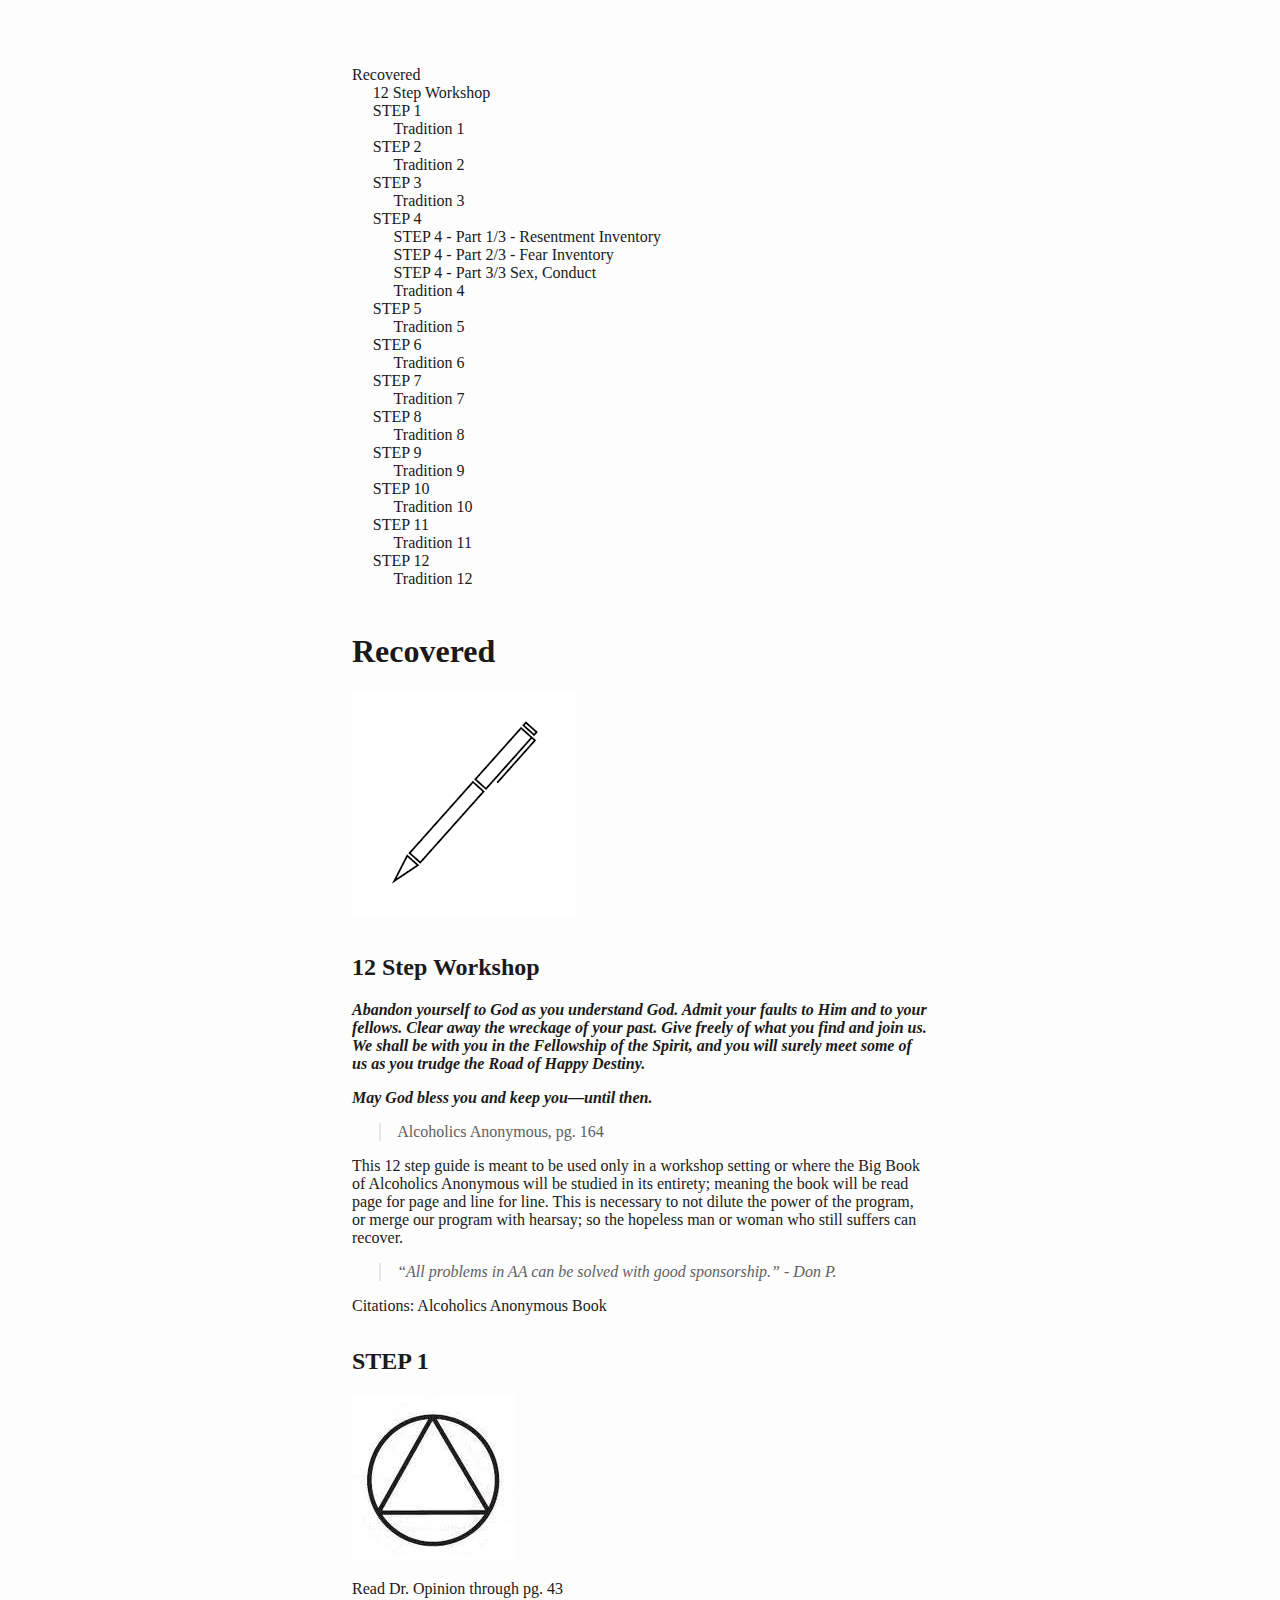
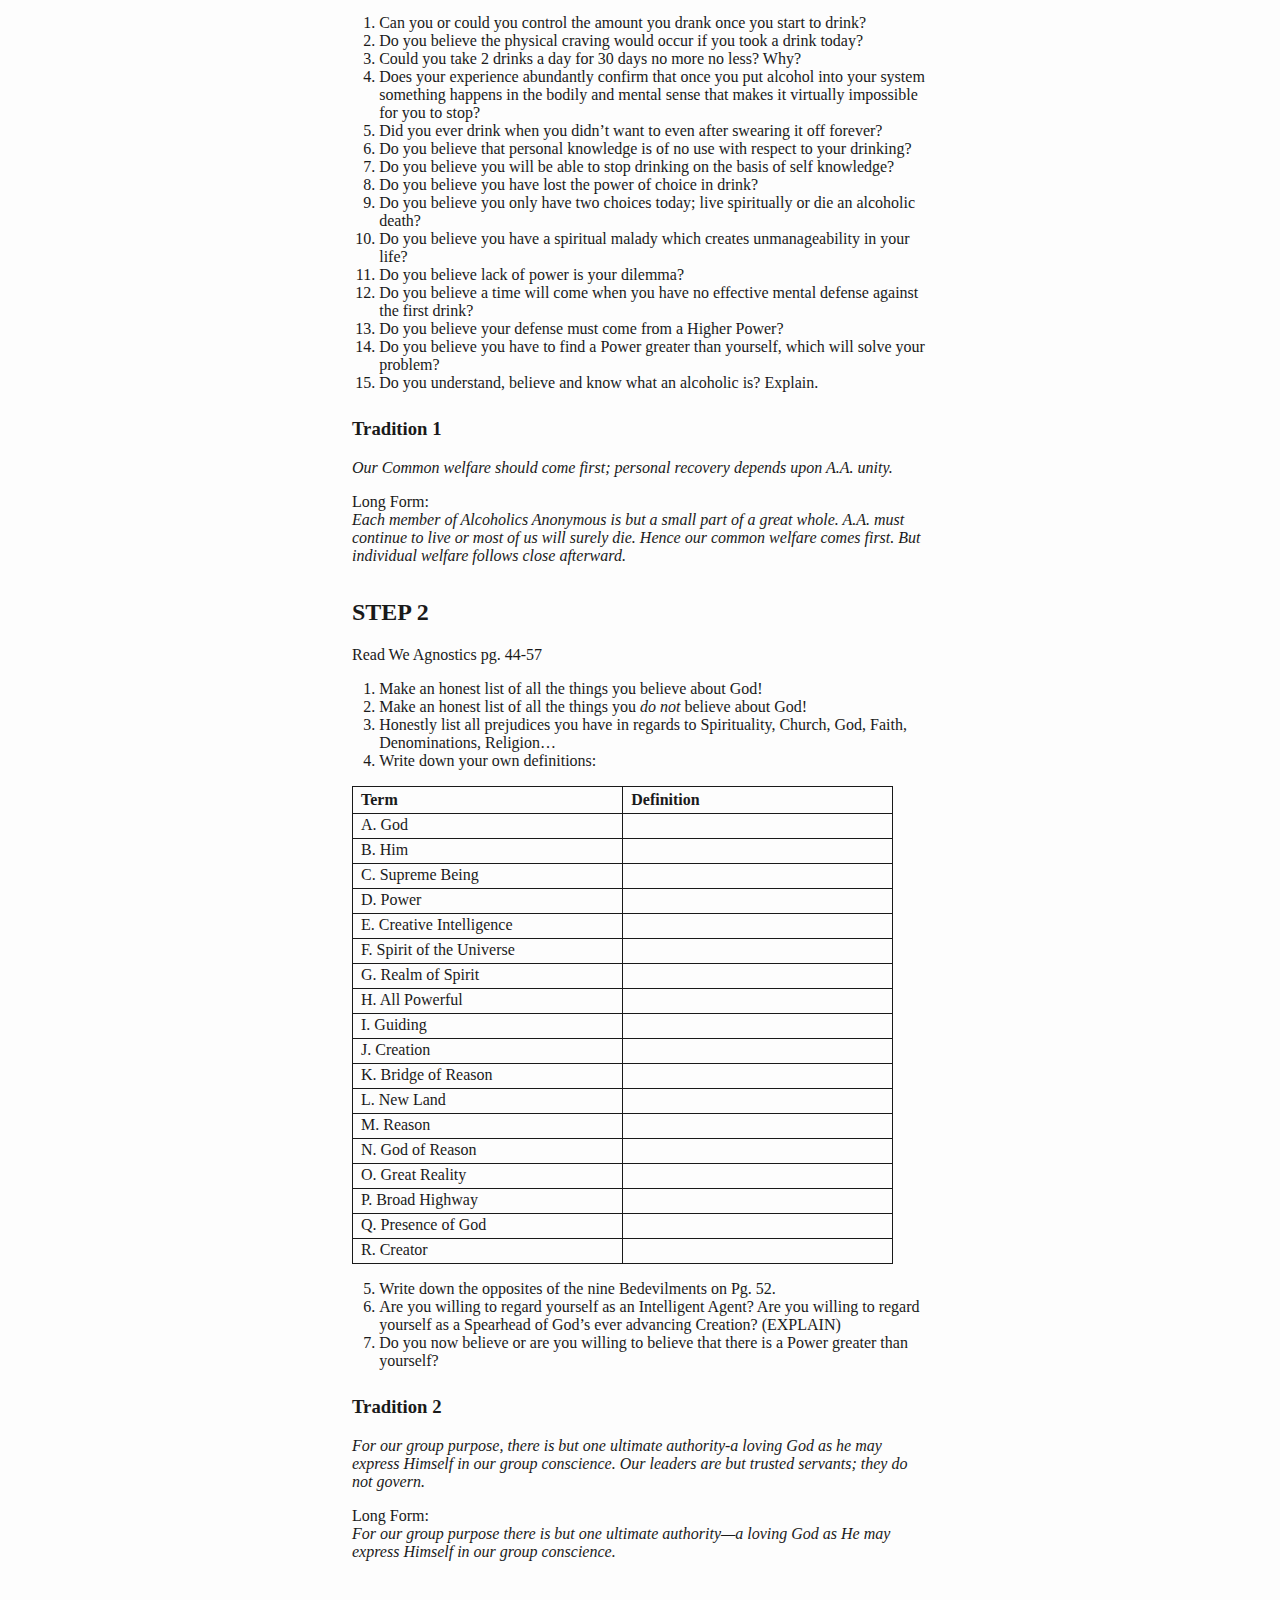
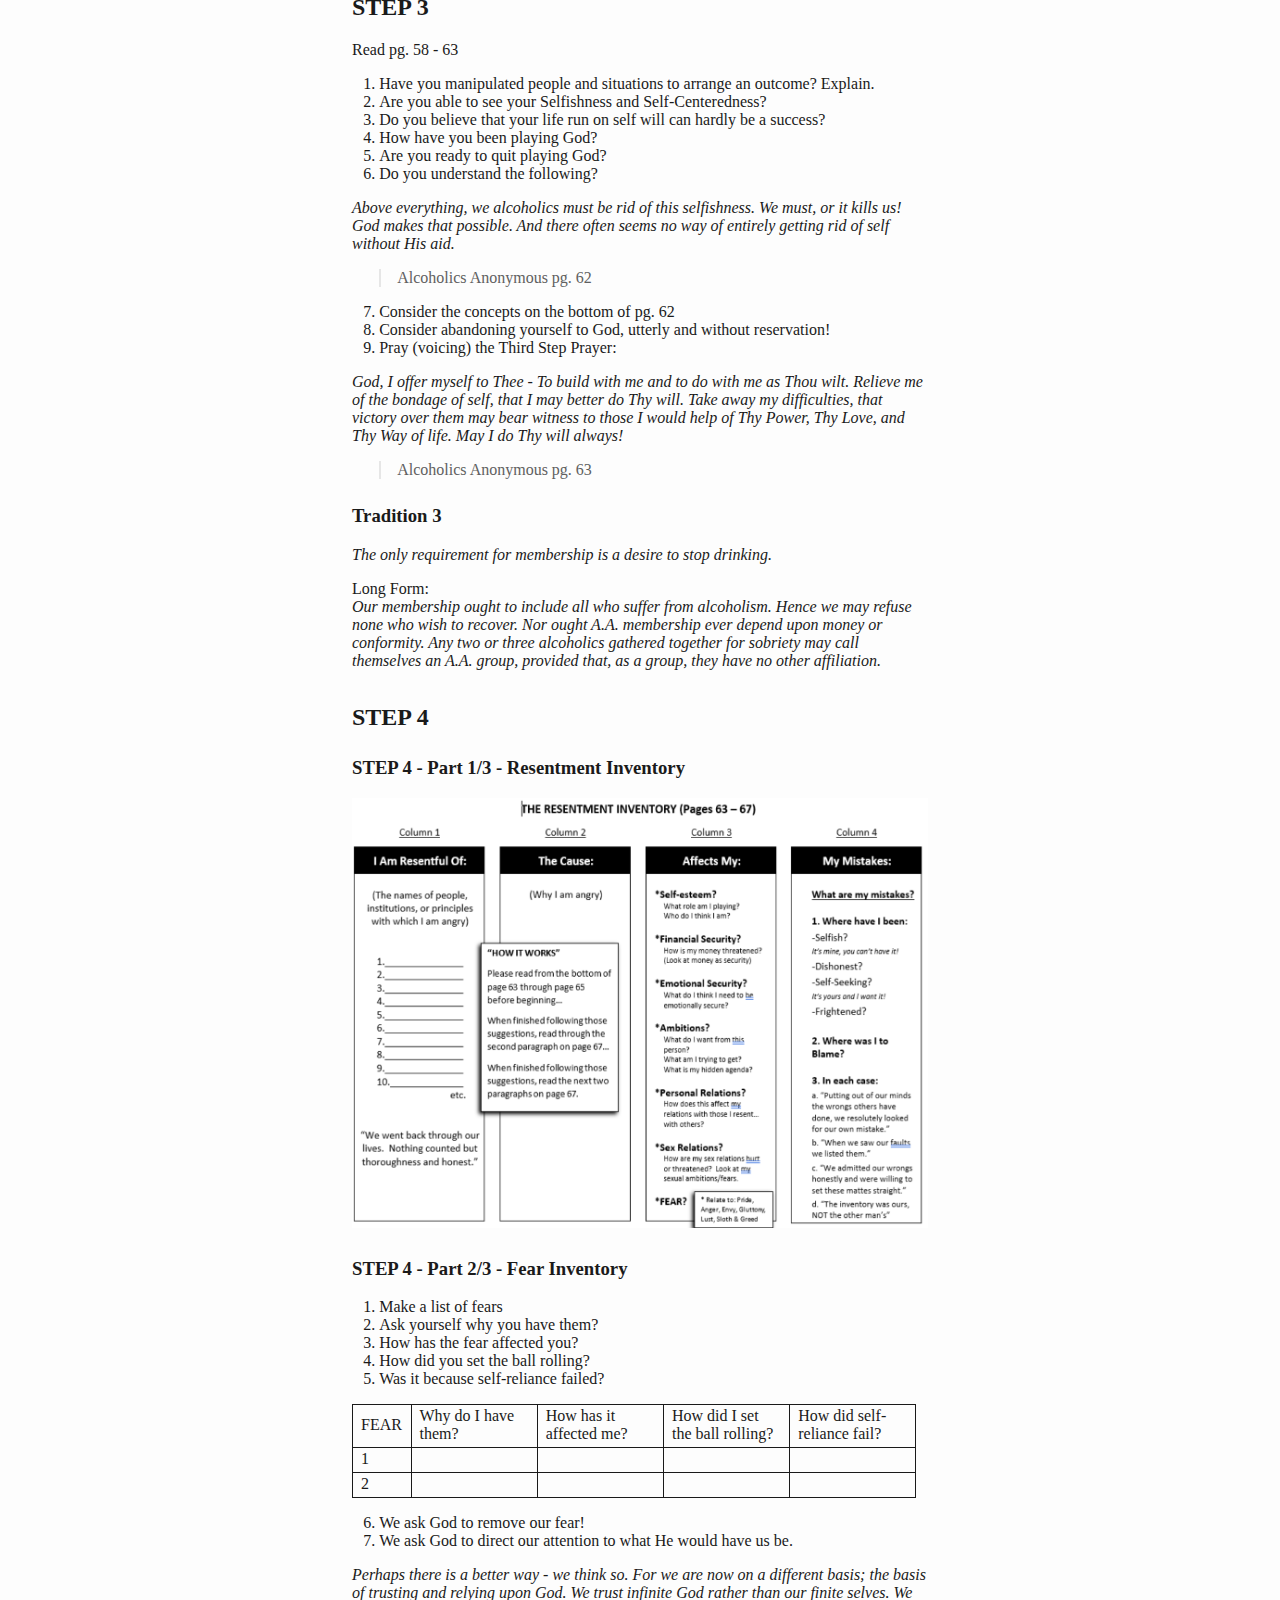
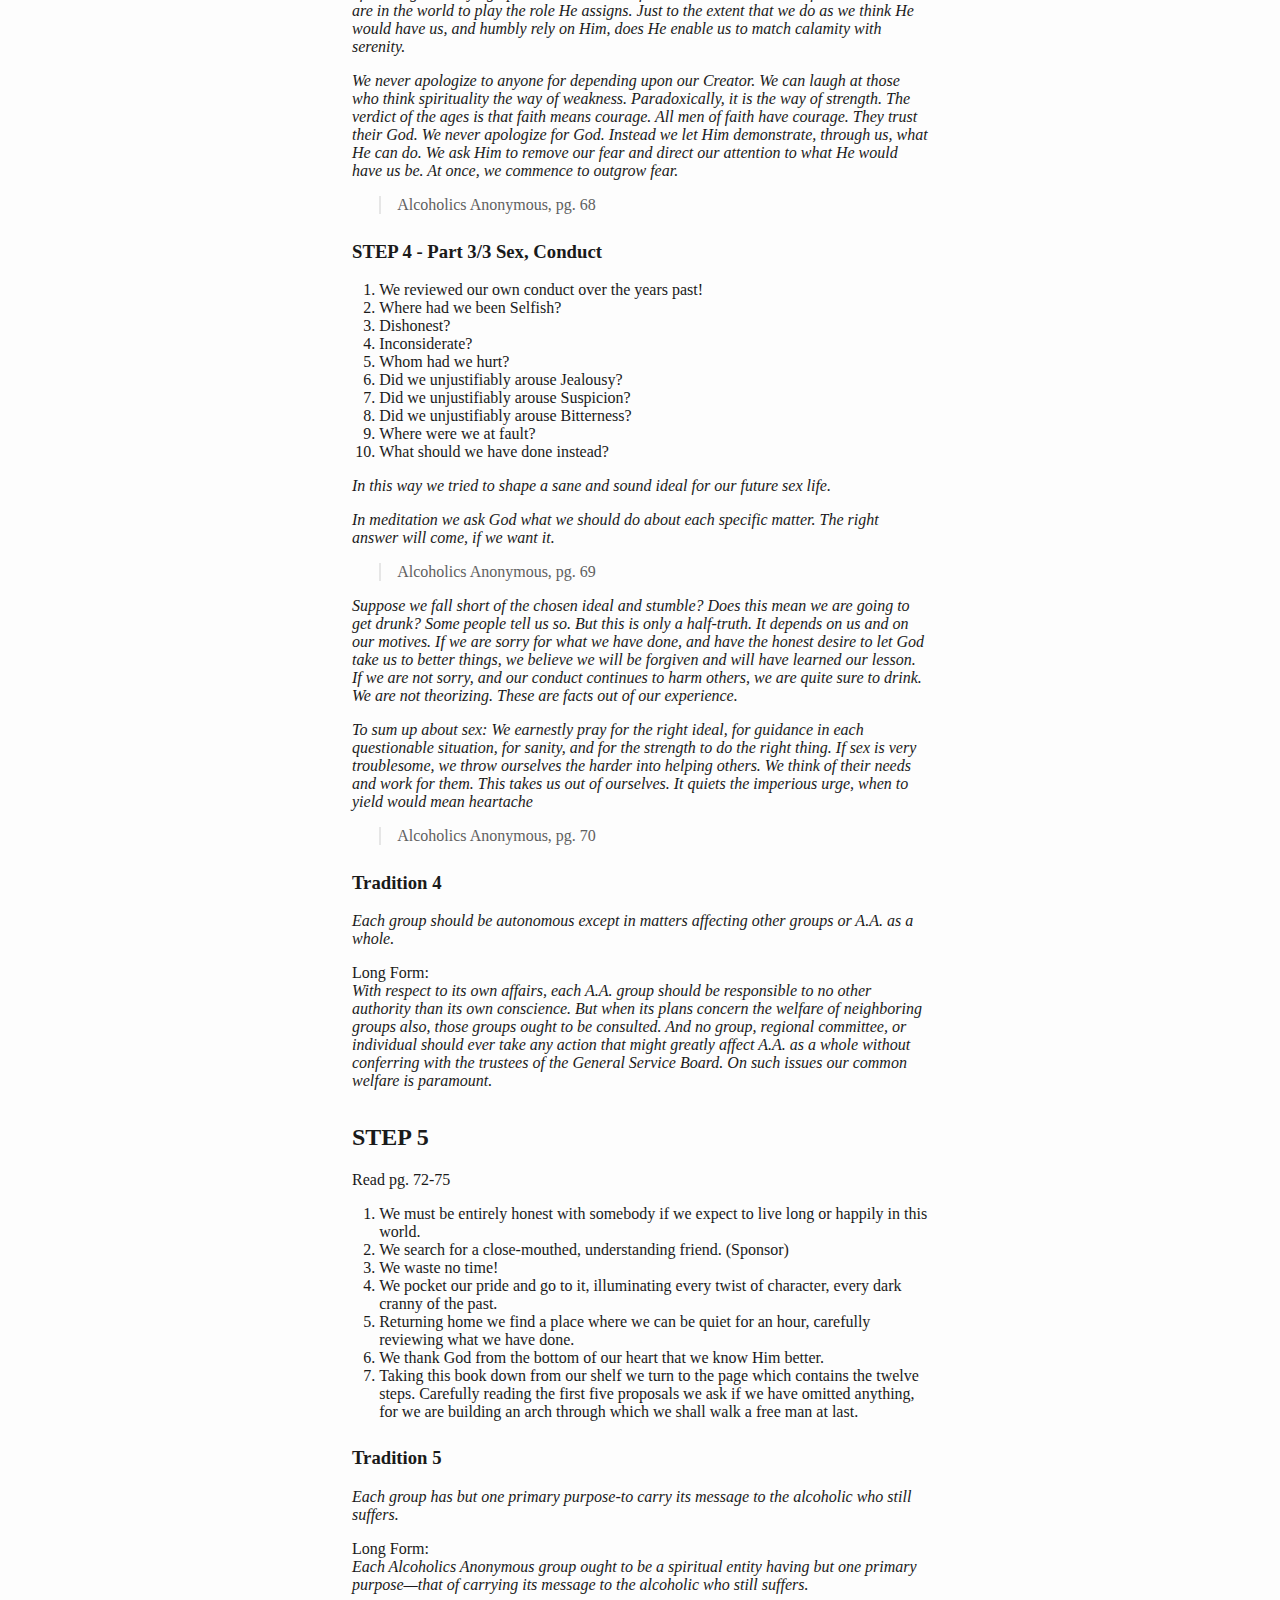
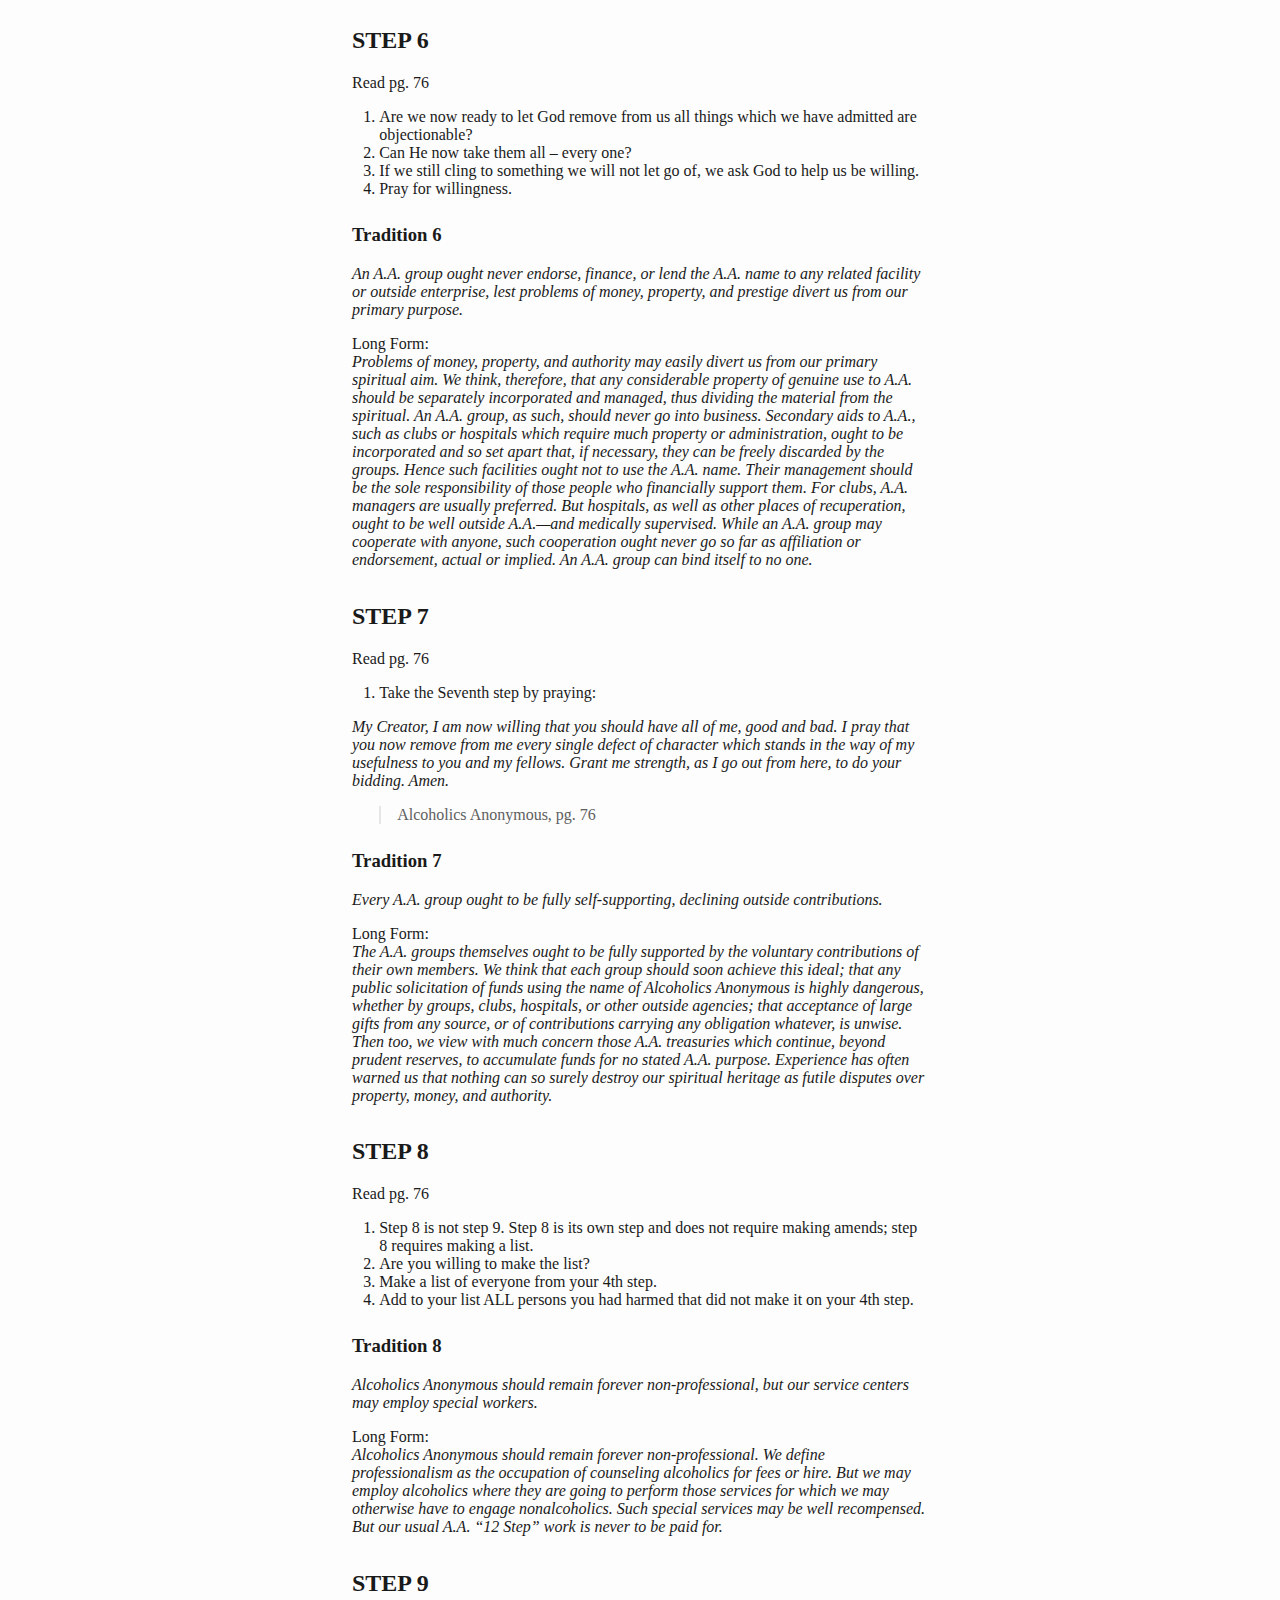
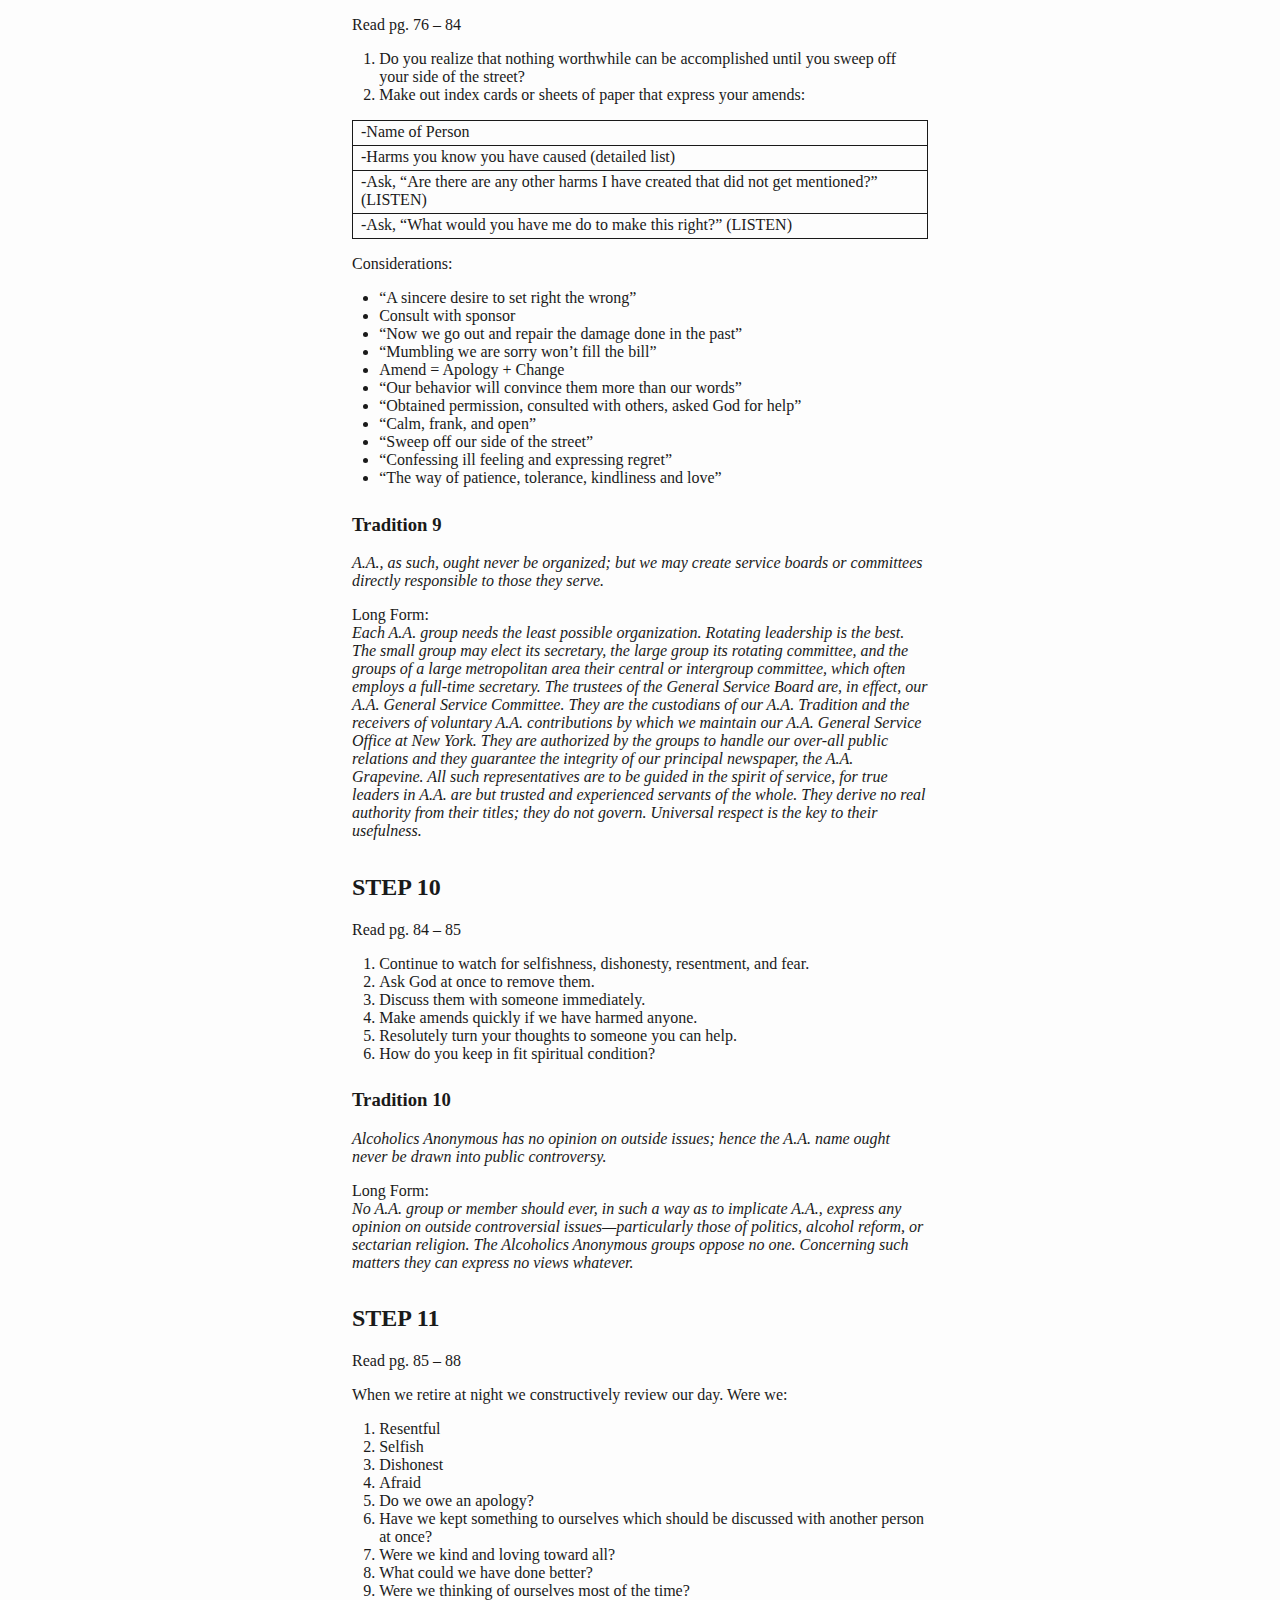
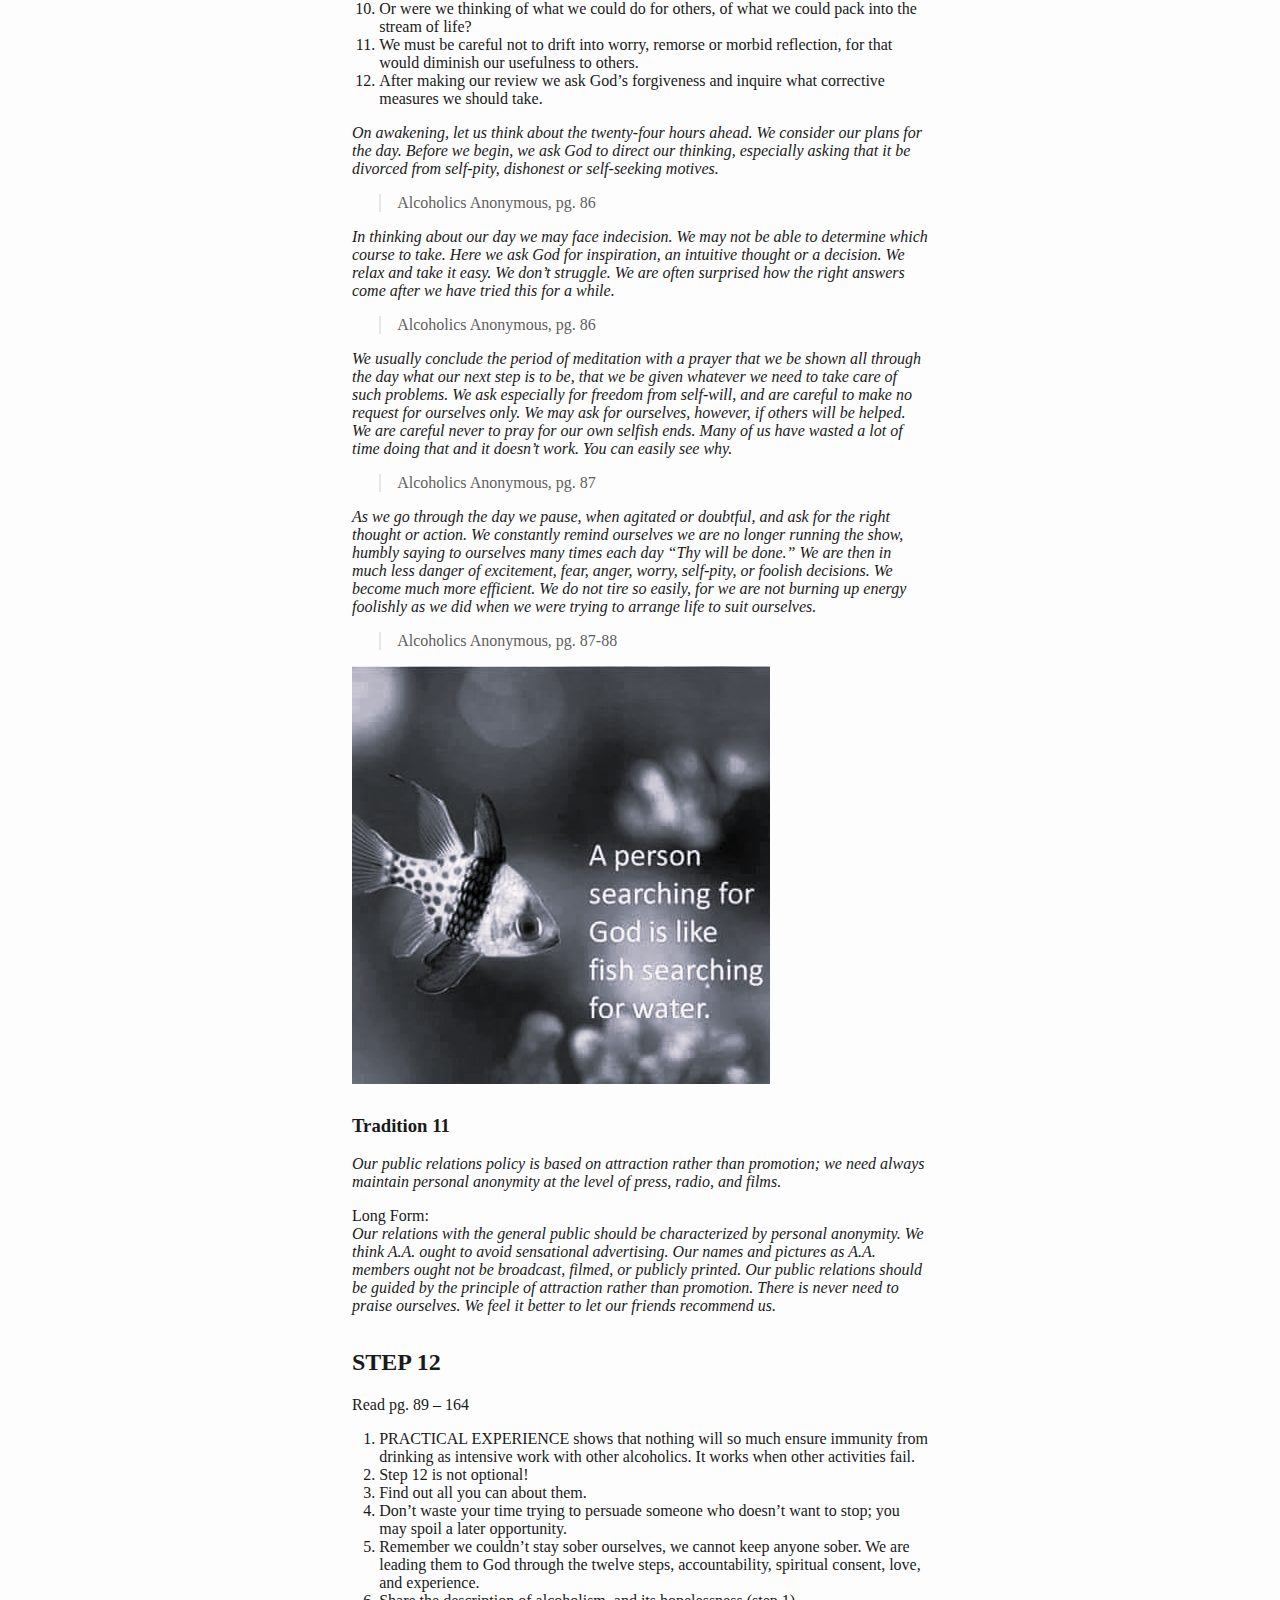
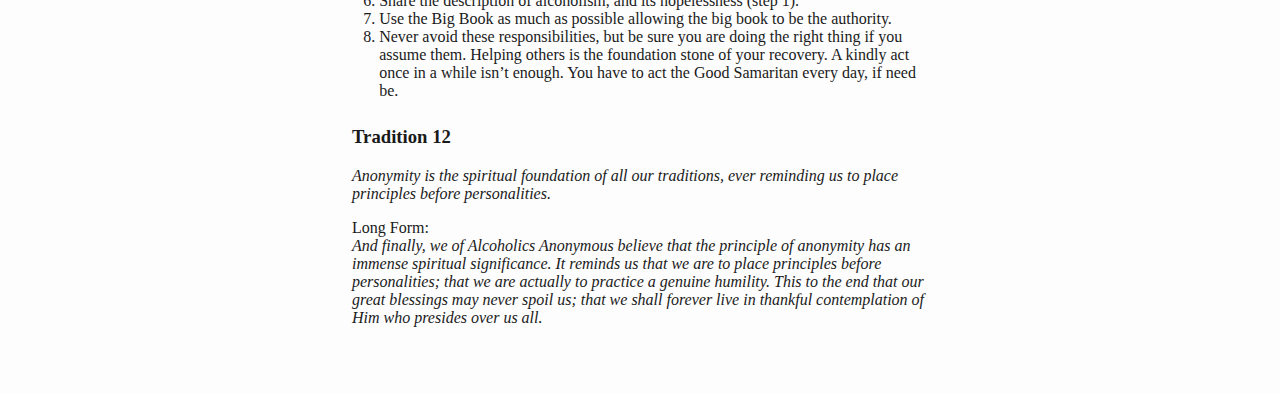
==== workshop/index.html @ 6a4a2067 "File name change." ====
<!DOCTYPE html>
<html xmlns="http://www.w3.org/1999/xhtml" lang="" xml:lang="">
<head>
  <meta charset="utf-8" />
  <meta name="generator" content="pandoc" />
  <meta name="viewport" content="width=device-width, initial-scale=1.0, user-scalable=yes" />
  <title>Recovered</title>
  <style>
    code{white-space: pre-wrap;}
    span.smallcaps{font-variant: small-caps;}
    div.columns{display: flex; gap: min(4vw, 1.5em);}
    div.column{flex: auto; overflow-x: auto;}
    div.hanging-indent{margin-left: 1.5em; text-indent: -1.5em;}
    /* The extra [class] is a hack that increases specificity enough to
       override a similar rule in reveal.js */
    ul.task-list[class]{list-style: none;}
    ul.task-list li input[type="checkbox"] {
      font-size: inherit;
      width: 0.8em;
      margin: 0 0.8em 0.2em -1.6em;
      vertical-align: middle;
    }
    .display.math{display: block; text-align: center; margin: 0.5rem auto;}
  </style>
  <link rel="stylesheet" href=".\pandoc.css" />
</head>
<body>
<nav id="TOC" role="doc-toc">
<ul>
<li><a href="#recovered" id="toc-recovered">Recovered</a>
<ul>
<li><a href="#step-workshop" id="toc-step-workshop">12 Step
Workshop</a></li>
<li><a href="#step-1" id="toc-step-1">STEP 1</a>
<ul>
<li><a href="#tradition-1" id="toc-tradition-1">Tradition 1</a></li>
</ul></li>
<li><a href="#step-2" id="toc-step-2">STEP 2</a>
<ul>
<li><a href="#tradition-2" id="toc-tradition-2">Tradition 2</a></li>
</ul></li>
<li><a href="#step-3" id="toc-step-3">STEP 3</a>
<ul>
<li><a href="#tradition-3" id="toc-tradition-3">Tradition 3</a></li>
</ul></li>
<li><a href="#step-4" id="toc-step-4">STEP 4</a>
<ul>
<li><a href="#step-4---part-13---resentment-inventory"
id="toc-step-4---part-13---resentment-inventory">STEP 4 - Part 1/3 -
Resentment Inventory</a></li>
<li><a href="#step-4---part-23---fear-inventory"
id="toc-step-4---part-23---fear-inventory">STEP 4 - Part 2/3 - Fear
Inventory</a></li>
<li><a href="#step-4---part-33-sex-conduct"
id="toc-step-4---part-33-sex-conduct">STEP 4 - Part 3/3 Sex,
Conduct</a></li>
<li><a href="#tradition-4" id="toc-tradition-4">Tradition 4</a></li>
</ul></li>
<li><a href="#step-5" id="toc-step-5">STEP 5</a>
<ul>
<li><a href="#tradition-5" id="toc-tradition-5">Tradition 5</a></li>
</ul></li>
<li><a href="#step-6" id="toc-step-6">STEP 6</a>
<ul>
<li><a href="#tradition-6" id="toc-tradition-6">Tradition 6</a></li>
</ul></li>
<li><a href="#step-7" id="toc-step-7">STEP 7</a>
<ul>
<li><a href="#tradition-7" id="toc-tradition-7">Tradition 7</a></li>
</ul></li>
<li><a href="#step-8" id="toc-step-8">STEP 8</a>
<ul>
<li><a href="#tradition-8" id="toc-tradition-8">Tradition 8</a></li>
</ul></li>
<li><a href="#step-9" id="toc-step-9">STEP 9</a>
<ul>
<li><a href="#tradition-9" id="toc-tradition-9">Tradition 9</a></li>
</ul></li>
<li><a href="#step-10" id="toc-step-10">STEP 10</a>
<ul>
<li><a href="#tradition-10" id="toc-tradition-10">Tradition 10</a></li>
</ul></li>
<li><a href="#step-11" id="toc-step-11">STEP 11</a>
<ul>
<li><a href="#tradition-11" id="toc-tradition-11">Tradition 11</a></li>
</ul></li>
<li><a href="#step-12" id="toc-step-12">STEP 12</a>
<ul>
<li><a href="#tradition-12" id="toc-tradition-12">Tradition 12</a></li>
</ul></li>
</ul></li>
</ul>
</nav>
<h1 id="recovered">Recovered</h1>
<p><img src="images/pen.png" /></p>
<h2 id="step-workshop">12 Step Workshop</h2>
<p><strong><em>Abandon yourself to God as you understand God. Admit your
faults to Him and to your fellows. Clear away the wreckage of your past.
Give freely of what you find and join us. We shall be with you in the
Fellowship of the Spirit, and you will surely meet some of us as you
trudge the Road of Happy Destiny.</em></strong></p>
<p><strong><em>May God bless you and keep you—until
then.</em></strong></p>
<blockquote>
<p>Alcoholics Anonymous, pg. 164</p>
</blockquote>
<p>This 12 step guide is meant to be used only in a workshop setting or
where the Big Book of Alcoholics Anonymous will be studied in its
entirety; meaning the book will be read page for page and line for line.
This is necessary to not dilute the power of the program, or merge our
program with hearsay; so the hopeless man or woman who still suffers can
recover.</p>
<blockquote>
<p><em>“All problems in AA can be solved with good sponsorship.” - Don
P.</em></p>
</blockquote>
<p>Citations: Alcoholics Anonymous Book</p>
<h2 id="step-1">STEP 1</h2>
<p><img src="images/circle-triangle.png" /></p>
<p>Read Dr. Opinion through pg. 43</p>
<ol type="1">
<li>Can you or could you control the amount you drank once you start to
drink?</li>
<li>Do you believe the physical craving would occur if you took a drink
today?</li>
<li>Could you take 2 drinks a day for 30 days no more no less? Why?</li>
<li>Does your experience abundantly confirm that once you put alcohol
into your system something happens in the bodily and mental sense that
makes it virtually impossible for you to stop?</li>
<li>Did you ever drink when you didn’t want to even after swearing it
off forever?</li>
<li>Do you believe that personal knowledge is of no use with respect to
your drinking?</li>
<li>Do you believe you will be able to stop drinking on the basis of
self knowledge?</li>
<li>Do you believe you have lost the power of choice in drink?</li>
<li>Do you believe you only have two choices today; live spiritually or
die an alcoholic death?</li>
<li>Do you believe you have a spiritual malady which creates
unmanageability in your life?</li>
<li>Do you believe lack of power is your dilemma?</li>
<li>Do you believe a time will come when you have no effective mental
defense against the first drink?</li>
<li>Do you believe your defense must come from a Higher Power?</li>
<li>Do you believe you have to find a Power greater than yourself, which
will solve your problem?</li>
<li>Do you understand, believe and know what an alcoholic is?
Explain.</li>
</ol>
<h3 id="tradition-1">Tradition 1</h3>
<p><em>Our Common welfare should come first; personal recovery depends
upon A.A. unity.</em></p>
<p>Long Form:<br />
<em>Each member of Alcoholics Anonymous is but a small part of a great
whole. A.A. must continue to live or most of us will surely die. Hence
our common welfare comes first. But individual welfare follows close
afterward.</em></p>
<h2 id="step-2">STEP 2</h2>
<p>Read We Agnostics pg. 44-57</p>
<ol type="1">
<li>Make an honest list of all the things you believe about God!</li>
<li>Make an honest list of all the things you <em>do not</em> believe
about God!</li>
<li>Honestly list all prejudices you have in regards to Spirituality,
Church, God, Faith, Denominations, Religion…</li>
<li>Write down your own definitions:</li>
</ol>
<table style="width:94%;">
<colgroup>
<col style="width: 47%" />
<col style="width: 47%" />
</colgroup>
<thead>
<tr>
<th style="text-align: left;">Term</th>
<th style="text-align: left;">Definition</th>
</tr>
</thead>
<tbody>
<tr>
<td style="text-align: left;">A. God</td>
<td style="text-align: left;"></td>
</tr>
<tr>
<td style="text-align: left;">B. Him</td>
<td style="text-align: left;"></td>
</tr>
<tr>
<td style="text-align: left;">C. Supreme Being</td>
<td style="text-align: left;"></td>
</tr>
<tr>
<td style="text-align: left;">D. Power</td>
<td style="text-align: left;"></td>
</tr>
<tr>
<td style="text-align: left;">E. Creative Intelligence</td>
<td style="text-align: left;"></td>
</tr>
<tr>
<td style="text-align: left;">F. Spirit of the Universe</td>
<td style="text-align: left;"></td>
</tr>
<tr>
<td style="text-align: left;">G. Realm of Spirit</td>
<td style="text-align: left;"></td>
</tr>
<tr>
<td style="text-align: left;">H. All Powerful</td>
<td style="text-align: left;"></td>
</tr>
<tr>
<td style="text-align: left;">I. Guiding</td>
<td style="text-align: left;"></td>
</tr>
<tr>
<td style="text-align: left;">J. Creation</td>
<td style="text-align: left;"></td>
</tr>
<tr>
<td style="text-align: left;">K. Bridge of Reason</td>
<td style="text-align: left;"></td>
</tr>
<tr>
<td style="text-align: left;">L. New Land</td>
<td style="text-align: left;"></td>
</tr>
<tr>
<td style="text-align: left;">M. Reason</td>
<td style="text-align: left;"></td>
</tr>
<tr>
<td style="text-align: left;">N. God of Reason</td>
<td style="text-align: left;"></td>
</tr>
<tr>
<td style="text-align: left;">O. Great Reality</td>
<td style="text-align: left;"></td>
</tr>
<tr>
<td style="text-align: left;">P. Broad Highway</td>
<td style="text-align: left;"></td>
</tr>
<tr>
<td style="text-align: left;">Q. Presence of God</td>
<td style="text-align: left;"></td>
</tr>
<tr>
<td style="text-align: left;">R. Creator</td>
<td style="text-align: left;"></td>
</tr>
</tbody>
</table>
<ol start="5" type="1">
<li>Write down the opposites of the nine Bedevilments on Pg. 52.</li>
<li>Are you willing to regard yourself as an Intelligent Agent? Are you
willing to regard yourself as a Spearhead of God’s ever advancing
Creation? (EXPLAIN)</li>
<li>Do you now believe or are you willing to believe that there is a
Power greater than yourself?</li>
</ol>
<h3 id="tradition-2">Tradition 2</h3>
<p><em>For our group purpose, there is but one ultimate authority-a
loving God as he may express Himself in our group conscience. Our
leaders are but trusted servants; they do not govern.</em></p>
<p>Long Form:<br />
<em>For our group purpose there is but one ultimate authority—a loving
God as He may express Himself in our group conscience.</em></p>
<h2 id="step-3">STEP 3</h2>
<p>Read pg. 58 - 63</p>
<ol type="1">
<li>Have you manipulated people and situations to arrange an outcome?
Explain.</li>
<li>Are you able to see your Selfishness and Self-Centeredness?</li>
<li>Do you believe that your life run on self will can hardly be a
success?</li>
<li>How have you been playing God?</li>
<li>Are you ready to quit playing God?</li>
<li>Do you understand the following?</li>
</ol>
<p><em>Above everything, we alcoholics must be rid of this selfishness.
We must, or it kills us! God makes that possible. And there often seems
no way of entirely getting rid of self without His aid.</em></p>
<blockquote>
<p>Alcoholics Anonymous pg. 62</p>
</blockquote>
<ol start="7" type="1">
<li>Consider the concepts on the bottom of pg. 62</li>
<li>Consider abandoning yourself to God, utterly and without
reservation!</li>
<li>Pray (voicing) the Third Step Prayer:</li>
</ol>
<p><em>God, I offer myself to Thee - To build with me and to do with me
as Thou wilt. Relieve me of the bondage of self, that I may better do
Thy will. Take away my difficulties, that victory over them may bear
witness to those I would help of Thy Power, Thy Love, and Thy Way of
life. May I do Thy will always!</em></p>
<blockquote>
<p>Alcoholics Anonymous pg. 63</p>
</blockquote>
<h3 id="tradition-3">Tradition 3</h3>
<p><em>The only requirement for membership is a desire to stop
drinking.</em></p>
<p>Long Form:<br />
<em>Our membership ought to include all who suffer from alcoholism.
Hence we may refuse none who wish to recover. Nor ought A.A. membership
ever depend upon money or conformity. Any two or three alcoholics
gathered together for sobriety may call themselves an A.A. group,
provided that, as a group, they have no other affiliation.</em></p>
<h2 id="step-4">STEP 4</h2>
<h3 id="step-4---part-13---resentment-inventory">STEP 4 - Part 1/3 -
Resentment Inventory</h3>
<p><img src="images/4thStep-Resentment-Inventory.png" /></p>
<h3 id="step-4---part-23---fear-inventory">STEP 4 - Part 2/3 - Fear
Inventory</h3>
<ol type="1">
<li>Make a list of fears</li>
<li>Ask yourself why you have them?</li>
<li>How has the fear affected you?</li>
<li>How did you set the ball rolling?</li>
<li>Was it because self-reliance failed?</li>
</ol>
<table style="width:98%;">
<colgroup>
<col style="width: 6%" />
<col style="width: 22%" />
<col style="width: 22%" />
<col style="width: 22%" />
<col style="width: 22%" />
</colgroup>
<tbody>
<tr>
<td style="text-align: left;">FEAR</td>
<td style="text-align: left;">Why do I have them?</td>
<td style="text-align: left;">How has it affected me?</td>
<td style="text-align: left;">How did I set the ball rolling?</td>
<td style="text-align: left;">How did self-reliance fail?</td>
</tr>
<tr>
<td style="text-align: left;">1</td>
<td style="text-align: left;"></td>
<td style="text-align: left;"></td>
<td style="text-align: left;"></td>
<td style="text-align: left;"></td>
</tr>
<tr>
<td style="text-align: left;">2</td>
<td style="text-align: left;"></td>
<td style="text-align: left;"></td>
<td style="text-align: left;"></td>
<td style="text-align: left;"></td>
</tr>
</tbody>
</table>
<ol start="6" type="1">
<li>We ask God to remove our fear!</li>
<li>We ask God to direct our attention to what He would have us be.</li>
</ol>
<p><em>Perhaps there is a better way - we think so. For we are now on a
different basis; the basis of trusting and relying upon God. We trust
infinite God rather than our finite selves. We are in the world to play
the role He assigns. Just to the extent that we do as we think He would
have us, and humbly rely on Him, does He enable us to match calamity
with serenity.</em></p>
<p><em>We never apologize to anyone for depending upon our Creator. We
can laugh at those who think spirituality the way of weakness.
Paradoxically, it is the way of strength. The verdict of the ages is
that faith means courage. All men of faith have courage. They trust
their God. We never apologize for God. Instead we let Him demonstrate,
through us, what He can do. We ask Him to remove our fear and direct our
attention to what He would have us be. At once, we commence to outgrow
fear.</em></p>
<blockquote>
<p>Alcoholics Anonymous, pg. 68</p>
</blockquote>
<h3 id="step-4---part-33-sex-conduct">STEP 4 - Part 3/3 Sex,
Conduct</h3>
<ol type="1">
<li>We reviewed our own conduct over the years past!</li>
<li>Where had we been Selfish?</li>
<li>Dishonest?</li>
<li>Inconsiderate?</li>
<li>Whom had we hurt?</li>
<li>Did we unjustifiably arouse Jealousy?</li>
<li>Did we unjustifiably arouse Suspicion?</li>
<li>Did we unjustifiably arouse Bitterness?</li>
<li>Where were we at fault?</li>
<li>What should we have done instead?</li>
</ol>
<p><em>In this way we tried to shape a sane and sound ideal for our
future sex life.</em></p>
<p><em>In meditation we ask God what we should do about each specific
matter. The right answer will come, if we want it.</em></p>
<blockquote>
<p>Alcoholics Anonymous, pg. 69</p>
</blockquote>
<p><em>Suppose we fall short of the chosen ideal and stumble? Does this
mean we are going to get drunk? Some people tell us so. But this is only
a half-truth. It depends on us and on our motives. If we are sorry for
what we have done, and have the honest desire to let God take us to
better things, we believe we will be forgiven and will have learned our
lesson. If we are not sorry, and our conduct continues to harm others,
we are quite sure to drink. We are not theorizing. These are facts out
of our experience.</em></p>
<p><em>To sum up about sex: We earnestly pray for the right ideal, for
guidance in each questionable situation, for sanity, and for the
strength to do the right thing. If sex is very troublesome, we throw
ourselves the harder into helping others. We think of their needs and
work for them. This takes us out of ourselves. It quiets the imperious
urge, when to yield would mean heartache</em></p>
<blockquote>
<p>Alcoholics Anonymous, pg. 70</p>
</blockquote>
<h3 id="tradition-4">Tradition 4</h3>
<p><em>Each group should be autonomous except in matters affecting other
groups or A.A. as a whole.</em></p>
<p>Long Form:<br />
<em>With respect to its own affairs, each A.A. group should be
responsible to no other authority than its own conscience. But when its
plans concern the welfare of neighboring groups also, those groups ought
to be consulted. And no group, regional committee, or individual should
ever take any action that might greatly affect A.A. as a whole without
conferring with the trustees of the General Service Board. On such
issues our common welfare is paramount.</em></p>
<h2 id="step-5">STEP 5</h2>
<p>Read pg. 72-75</p>
<ol type="1">
<li>We must be entirely honest with somebody if we expect to live long
or happily in this world.</li>
<li>We search for a close-mouthed, understanding friend. (Sponsor)</li>
<li>We waste no time!</li>
<li>We pocket our pride and go to it, illuminating every twist of
character, every dark cranny of the past.</li>
<li>Returning home we find a place where we can be quiet for an hour,
carefully reviewing what we have done.</li>
<li>We thank God from the bottom of our heart that we know Him
better.</li>
<li>Taking this book down from our shelf we turn to the page which
contains the twelve steps. Carefully reading the first five proposals we
ask if we have omitted anything, for we are building an arch through
which we shall walk a free man at last.</li>
</ol>
<h3 id="tradition-5">Tradition 5</h3>
<p><em>Each group has but one primary purpose-to carry its message to
the alcoholic who still suffers.</em></p>
<p>Long Form:<br />
<em>Each Alcoholics Anonymous group ought to be a spiritual entity
having but one primary purpose—that of carrying its message to the
alcoholic who still suffers.</em></p>
<h2 id="step-6">STEP 6</h2>
<p>Read pg. 76</p>
<ol type="1">
<li>Are we now ready to let God remove from us all things which we have
admitted are objectionable?</li>
<li>Can He now take them all – every one?</li>
<li>If we still cling to something we will not let go of, we ask God to
help us be willing.</li>
<li>Pray for willingness.</li>
</ol>
<h3 id="tradition-6">Tradition 6</h3>
<p><em>An A.A. group ought never endorse, finance, or lend the A.A. name
to any related facility or outside enterprise, lest problems of money,
property, and prestige divert us from our primary purpose.</em></p>
<p>Long Form:<br />
<em>Problems of money, property, and authority may easily divert us from
our primary spiritual aim. We think, therefore, that any considerable
property of genuine use to A.A. should be separately incorporated and
managed, thus dividing the material from the spiritual. An A.A. group,
as such, should never go into business. Secondary aids to A.A., such as
clubs or hospitals which require much property or administration, ought
to be incorporated and so set apart that, if necessary, they can be
freely discarded by the groups. Hence such facilities ought not to use
the A.A. name. Their management should be the sole responsibility of
those people who financially support them. For clubs, A.A. managers are
usually preferred. But hospitals, as well as other places of
recuperation, ought to be well outside A.A.—and medically supervised.
While an A.A. group may cooperate with anyone, such cooperation ought
never go so far as affiliation or endorsement, actual or implied. An
A.A. group can bind itself to no one.</em></p>
<h2 id="step-7">STEP 7</h2>
<p>Read pg. 76</p>
<ol type="1">
<li>Take the Seventh step by praying:</li>
</ol>
<p><em>My Creator, I am now willing that you should have all of me, good
and bad. I pray that you now remove from me every single defect of
character which stands in the way of my usefulness to you and my
fellows. Grant me strength, as I go out from here, to do your bidding.
Amen.</em></p>
<blockquote>
<p>Alcoholics Anonymous, pg. 76</p>
</blockquote>
<h3 id="tradition-7">Tradition 7</h3>
<p><em>Every A.A. group ought to be fully self-supporting, declining
outside contributions.</em></p>
<p>Long Form:<br />
<em>The A.A. groups themselves ought to be fully supported by the
voluntary contributions of their own members. We think that each group
should soon achieve this ideal; that any public solicitation of funds
using the name of Alcoholics Anonymous is highly dangerous, whether by
groups, clubs, hospitals, or other outside agencies; that acceptance of
large gifts from any source, or of contributions carrying any obligation
whatever, is unwise. Then too, we view with much concern those A.A.
treasuries which continue, beyond prudent reserves, to accumulate funds
for no stated A.A. purpose. Experience has often warned us that nothing
can so surely destroy our spiritual heritage as futile disputes over
property, money, and authority.</em></p>
<h2 id="step-8">STEP 8</h2>
<p>Read pg. 76</p>
<ol type="1">
<li>Step 8 is not step 9. Step 8 is its own step and does not require
making amends; step 8 requires making a list.</li>
<li>Are you willing to make the list?</li>
<li>Make a list of everyone from your 4th step.</li>
<li>Add to your list ALL persons you had harmed that did not make it on
your 4th step.</li>
</ol>
<h3 id="tradition-8">Tradition 8</h3>
<p><em>Alcoholics Anonymous should remain forever non-professional, but
our service centers may employ special workers.</em></p>
<p>Long Form:<br />
<em>Alcoholics Anonymous should remain forever non-professional. We
define professionalism as the occupation of counseling alcoholics for
fees or hire. But we may employ alcoholics where they are going to
perform those services for which we may otherwise have to engage
nonalcoholics. Such special services may be well recompensed. But our
usual A.A. “12 Step” work is never to be paid for.</em></p>
<h2 id="step-9">STEP 9</h2>
<p>Read pg. 76 – 84</p>
<ol type="1">
<li>Do you realize that nothing worthwhile can be accomplished until you
sweep off your side of the street?</li>
<li>Make out index cards or sheets of paper that express your
amends:</li>
</ol>
<table>
<colgroup>
<col style="width: 101%" />
</colgroup>
<tbody>
<tr>
<td style="text-align: left;">-Name of Person</td>
</tr>
<tr>
<td style="text-align: left;">-Harms you know you have caused (detailed
list)</td>
</tr>
<tr>
<td style="text-align: left;">-Ask, “Are there are any other harms I
have created that did not get mentioned?” (LISTEN)</td>
</tr>
<tr>
<td style="text-align: left;">-Ask, “What would you have me do to make
this right?” (LISTEN)</td>
</tr>
</tbody>
</table>
<p>Considerations:</p>
<ul>
<li>“A sincere desire to set right the wrong”</li>
<li>Consult with sponsor</li>
<li>“Now we go out and repair the damage done in the past”</li>
<li>“Mumbling we are sorry won’t fill the bill”</li>
<li>Amend = Apology + Change</li>
<li>“Our behavior will convince them more than our words”</li>
<li>“Obtained permission, consulted with others, asked God for
help”</li>
<li>“Calm, frank, and open”</li>
<li>“Sweep off our side of the street”</li>
<li>“Confessing ill feeling and expressing regret”</li>
<li>“The way of patience, tolerance, kindliness and love”</li>
</ul>
<h3 id="tradition-9">Tradition 9</h3>
<p><em>A.A., as such, ought never be organized; but we may create
service boards or committees directly responsible to those they
serve.</em></p>
<p>Long Form:<br />
<em>Each A.A. group needs the least possible organization. Rotating
leadership is the best. The small group may elect its secretary, the
large group its rotating committee, and the groups of a large
metropolitan area their central or intergroup committee, which often
employs a full-time secretary. The trustees of the General Service Board
are, in effect, our A.A. General Service Committee. They are the
custodians of our A.A. Tradition and the receivers of voluntary A.A.
contributions by which we maintain our A.A. General Service Office at
New York. They are authorized by the groups to handle our over-all
public relations and they guarantee the integrity of our principal
newspaper, the A.A. Grapevine. All such representatives are to be guided
in the spirit of service, for true leaders in A.A. are but trusted and
experienced servants of the whole. They derive no real authority from
their titles; they do not govern. Universal respect is the key to their
usefulness.</em></p>
<h2 id="step-10">STEP 10</h2>
<p>Read pg. 84 – 85</p>
<ol type="1">
<li>Continue to watch for selfishness, dishonesty, resentment, and
fear.</li>
<li>Ask God at once to remove them.</li>
<li>Discuss them with someone immediately.</li>
<li>Make amends quickly if we have harmed anyone.</li>
<li>Resolutely turn your thoughts to someone you can help.</li>
<li>How do you keep in fit spiritual condition?</li>
</ol>
<h3 id="tradition-10">Tradition 10</h3>
<p><em>Alcoholics Anonymous has no opinion on outside issues; hence the
A.A. name ought never be drawn into public controversy.</em></p>
<p>Long Form:<br />
<em>No A.A. group or member should ever, in such a way as to implicate
A.A., express any opinion on outside controversial issues—particularly
those of politics, alcohol reform, or sectarian religion. The Alcoholics
Anonymous groups oppose no one. Concerning such matters they can express
no views whatever.</em></p>
<h2 id="step-11">STEP 11</h2>
<p>Read pg. 85 – 88</p>
<p>When we retire at night we constructively review our day. Were
we:</p>
<ol type="1">
<li>Resentful</li>
<li>Selfish</li>
<li>Dishonest</li>
<li>Afraid</li>
<li>Do we owe an apology?</li>
<li>Have we kept something to ourselves which should be discussed with
another person at once?</li>
<li>Were we kind and loving toward all?</li>
<li>What could we have done better?</li>
<li>Were we thinking of ourselves most of the time?</li>
<li>Or were we thinking of what we could do for others, of what we could
pack into the stream of life?</li>
<li>We must be careful not to drift into worry, remorse or morbid
reflection, for that would diminish our usefulness to others.</li>
<li>After making our review we ask God’s forgiveness and inquire what
corrective measures we should take.</li>
</ol>
<p><em>On awakening, let us think about the twenty-four hours ahead. We
consider our plans for the day. Before we begin, we ask God to direct
our thinking, especially asking that it be divorced from self-pity,
dishonest or self-seeking motives.</em></p>
<blockquote>
<p>Alcoholics Anonymous, pg. 86</p>
</blockquote>
<p><em>In thinking about our day we may face indecision. We may not be
able to determine which course to take. Here we ask God for inspiration,
an intuitive thought or a decision. We relax and take it easy. We don’t
struggle. We are often surprised how the right answers come after we
have tried this for a while.</em></p>
<blockquote>
<p>Alcoholics Anonymous, pg. 86</p>
</blockquote>
<p><em>We usually conclude the period of meditation with a prayer that
we be shown all through the day what our next step is to be, that we be
given whatever we need to take care of such problems. We ask especially
for freedom from self-will, and are careful to make no request for
ourselves only. We may ask for ourselves, however, if others will be
helped. We are careful never to pray for our own selfish ends. Many of
us have wasted a lot of time doing that and it doesn’t work. You can
easily see why.</em></p>
<blockquote>
<p>Alcoholics Anonymous, pg. 87</p>
</blockquote>
<p><em>As we go through the day we pause, when agitated or doubtful, and
ask for the right thought or action. We constantly remind ourselves we
are no longer running the show, humbly saying to ourselves many times
each day “Thy will be done.” We are then in much less danger of
excitement, fear, anger, worry, self-pity, or foolish decisions. We
become much more efficient. We do not tire so easily, for we are not
burning up energy foolishly as we did when we were trying to arrange
life to suit ourselves.</em></p>
<blockquote>
<p>Alcoholics Anonymous, pg. 87-88</p>
</blockquote>
<p><img src="images/searching2.png" /></p>
<h3 id="tradition-11">Tradition 11</h3>
<p><em>Our public relations policy is based on attraction rather than
promotion; we need always maintain personal anonymity at the level of
press, radio, and films.</em></p>
<p>Long Form:<br />
<em>Our relations with the general public should be characterized by
personal anonymity. We think A.A. ought to avoid sensational
advertising. Our names and pictures as A.A. members ought not be
broadcast, filmed, or publicly printed. Our public relations should be
guided by the principle of attraction rather than promotion. There is
never need to praise ourselves. We feel it better to let our friends
recommend us.</em></p>
<h2 id="step-12">STEP 12</h2>
<p>Read pg. 89 – 164</p>
<ol type="1">
<li>PRACTICAL EXPERIENCE shows that nothing will so much ensure immunity
from drinking as intensive work with other alcoholics. It works when
other activities fail.</li>
<li>Step 12 is not optional!</li>
<li>Find out all you can about them.</li>
<li>Don’t waste your time trying to persuade someone who doesn’t want to
stop; you may spoil a later opportunity.</li>
<li>Remember we couldn’t stay sober ourselves, we cannot keep anyone
sober. We are leading them to God through the twelve steps,
accountability, spiritual consent, love, and experience.</li>
<li>Share the description of alcoholism, and its hopelessness (step
1).</li>
<li>Use the Big Book as much as possible allowing the big book to be the
authority.</li>
<li>Never avoid these responsibilities, but be sure you are doing the
right thing if you assume them. Helping others is the foundation stone
of your recovery. A kindly act once in a while isn’t enough. You have to
act the Good Samaritan every day, if need be.</li>
</ol>
<h3 id="tradition-12">Tradition 12</h3>
<p><em>Anonymity is the spiritual foundation of all our traditions, ever
reminding us to place principles before personalities.</em></p>
<p>Long Form:<br />
<em>And finally, we of Alcoholics Anonymous believe that the principle
of anonymity has an immense spiritual significance. It reminds us that
we are to place principles before personalities; that we are actually to
practice a genuine humility. This to the end that our great blessings
may never spoil us; that we shall forever live in thankful contemplation
of Him who presides over us all.</em></p>
</body>
</html>
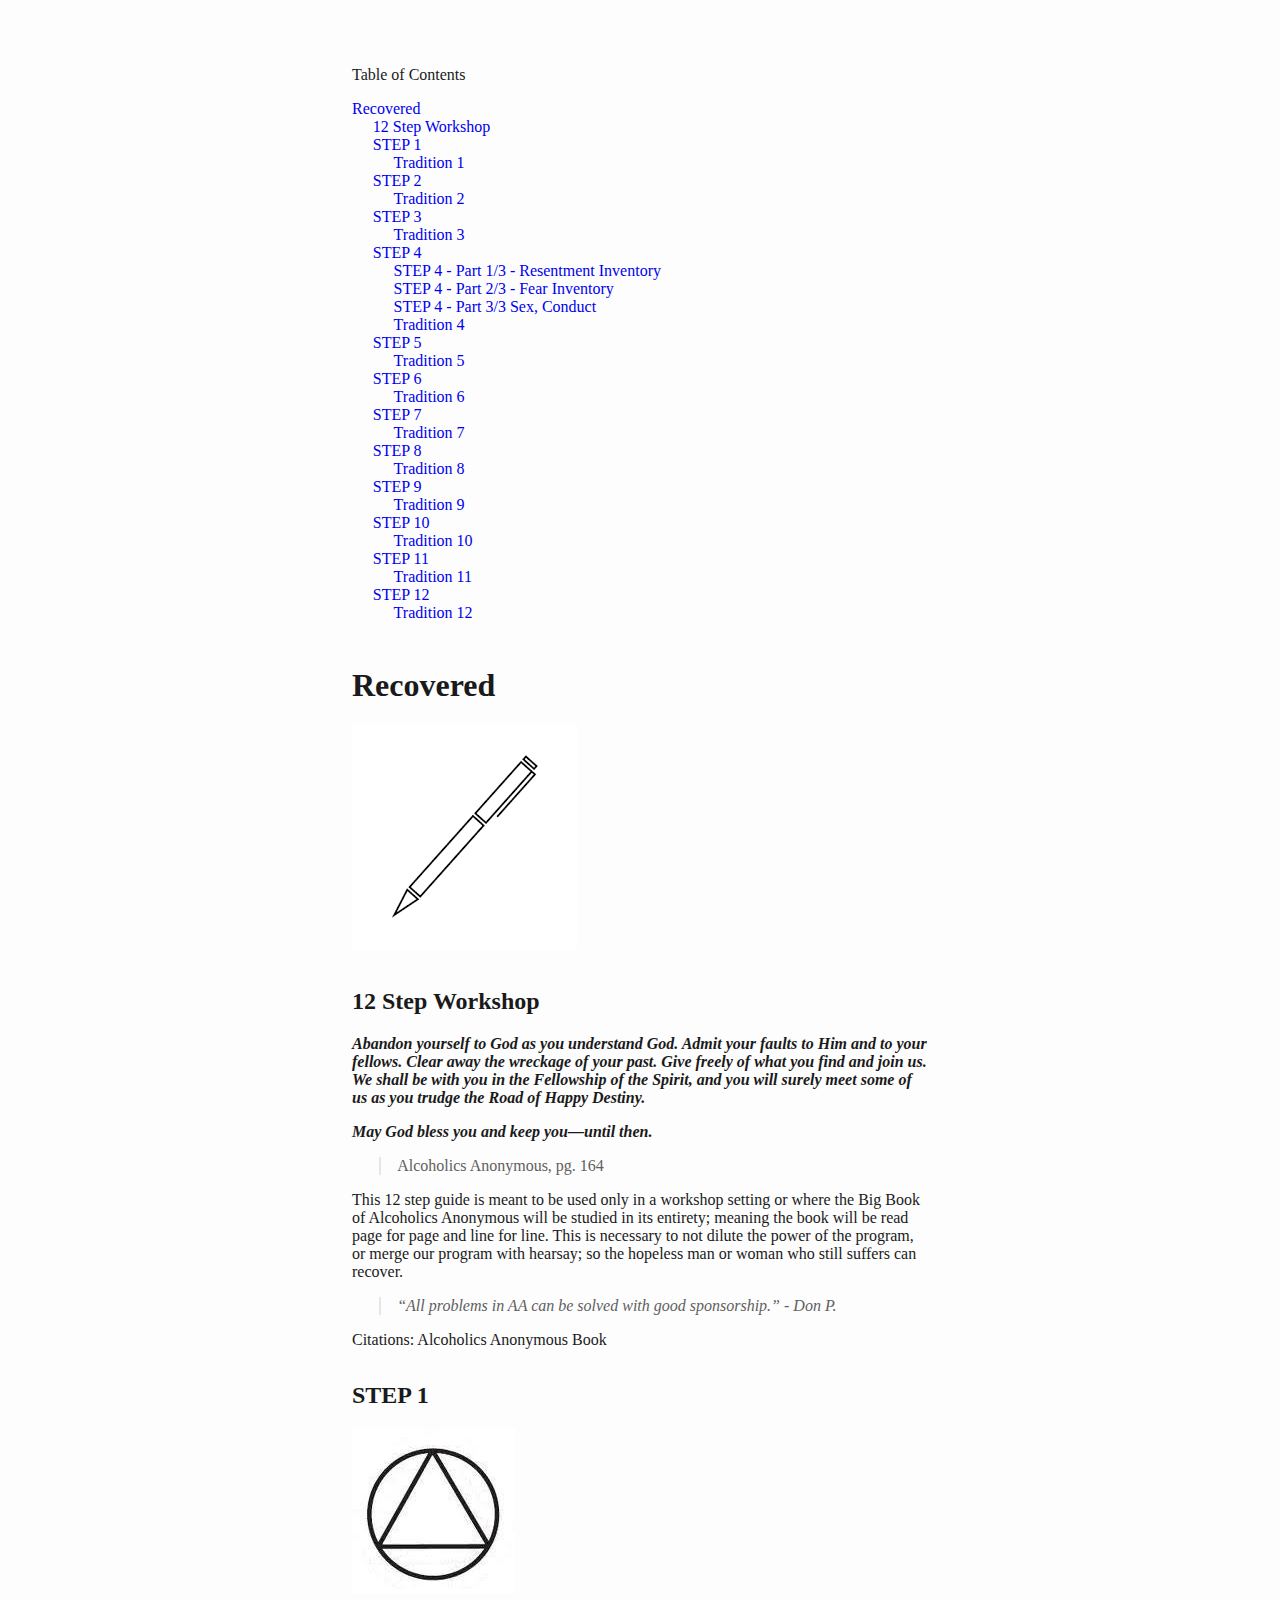
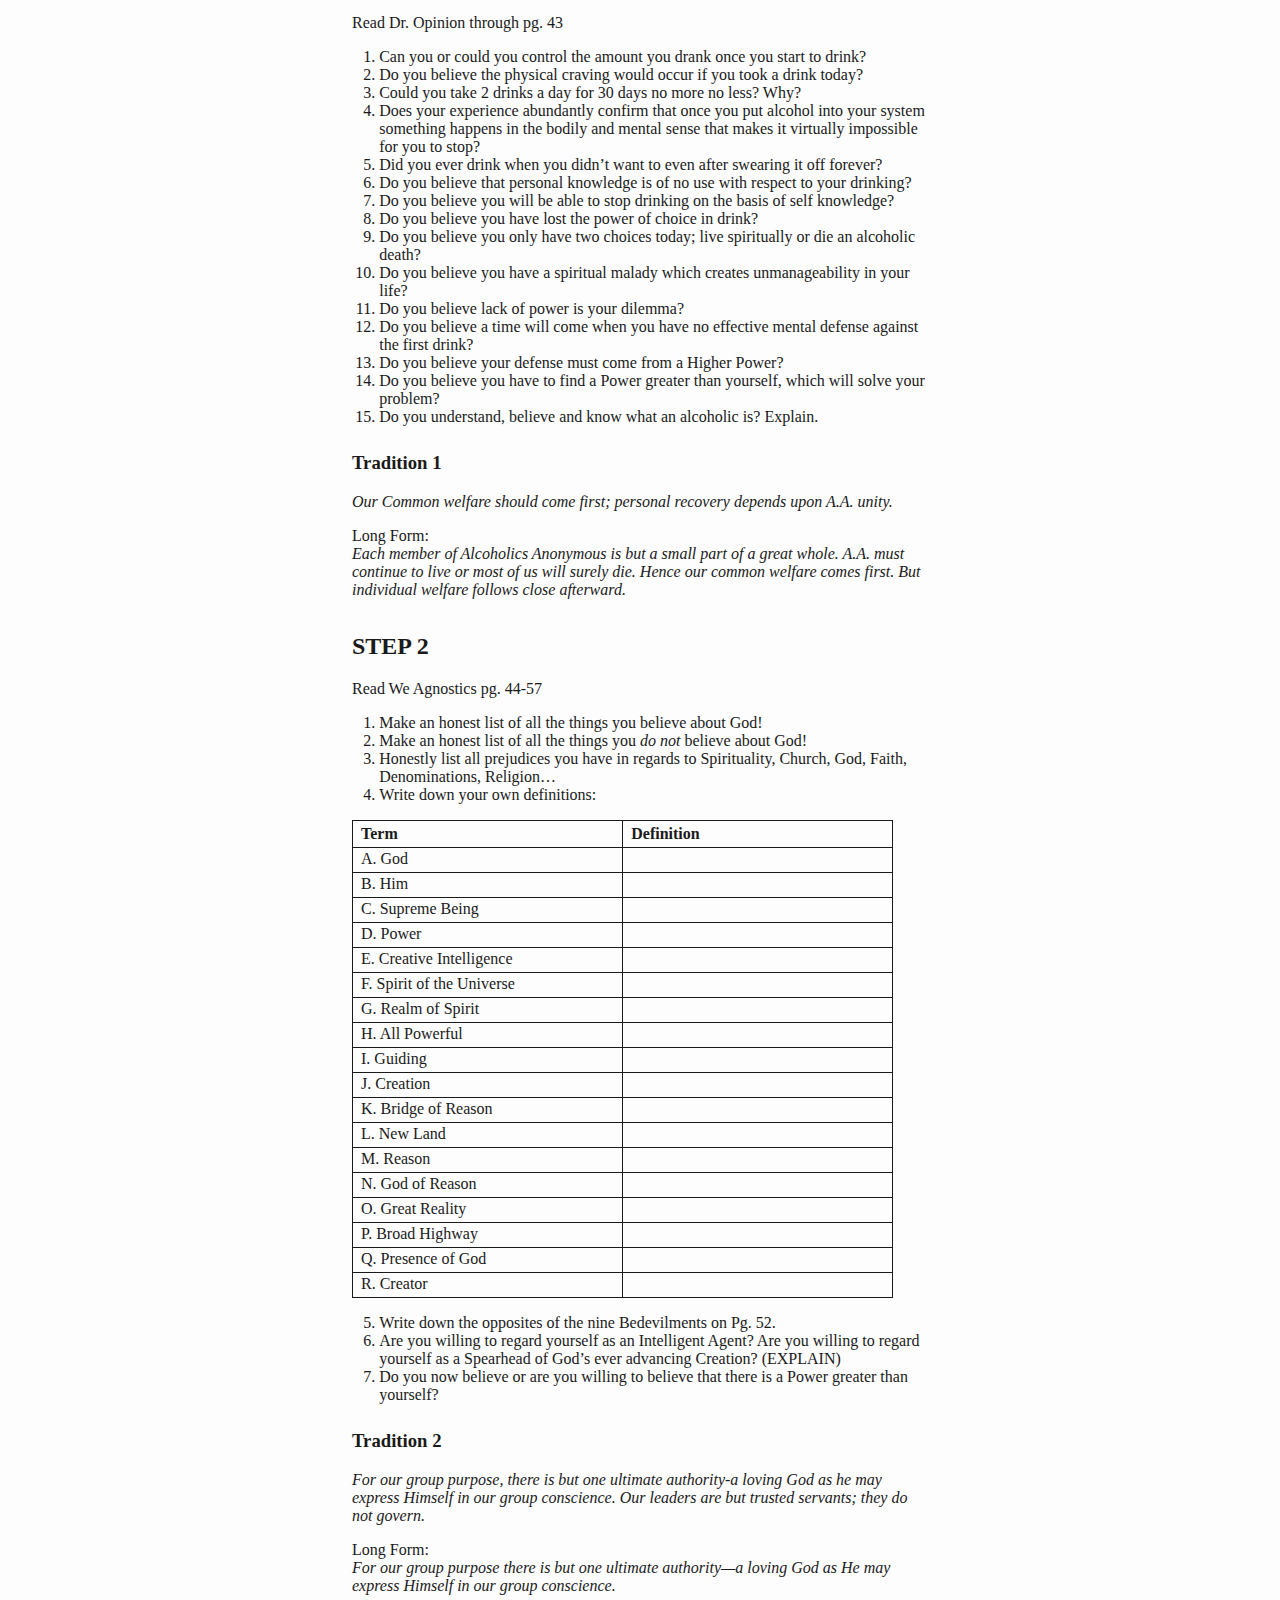
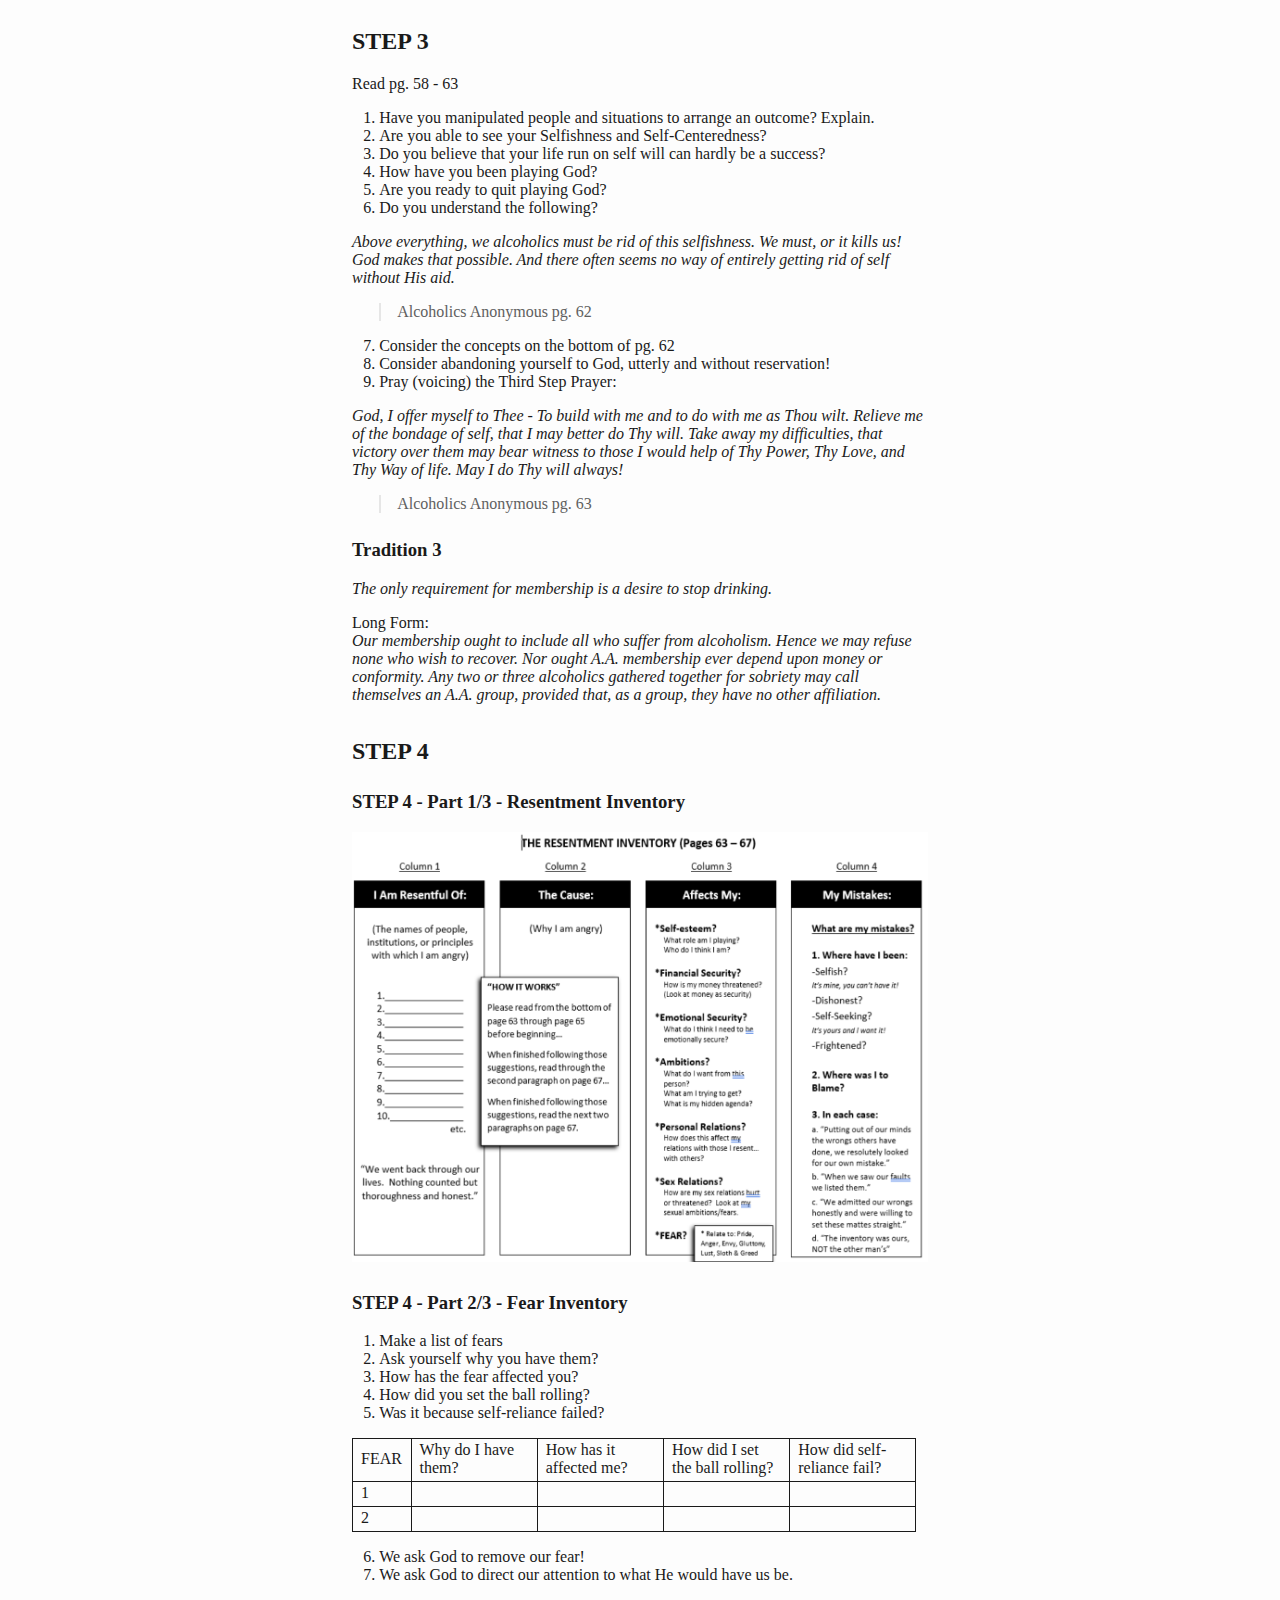
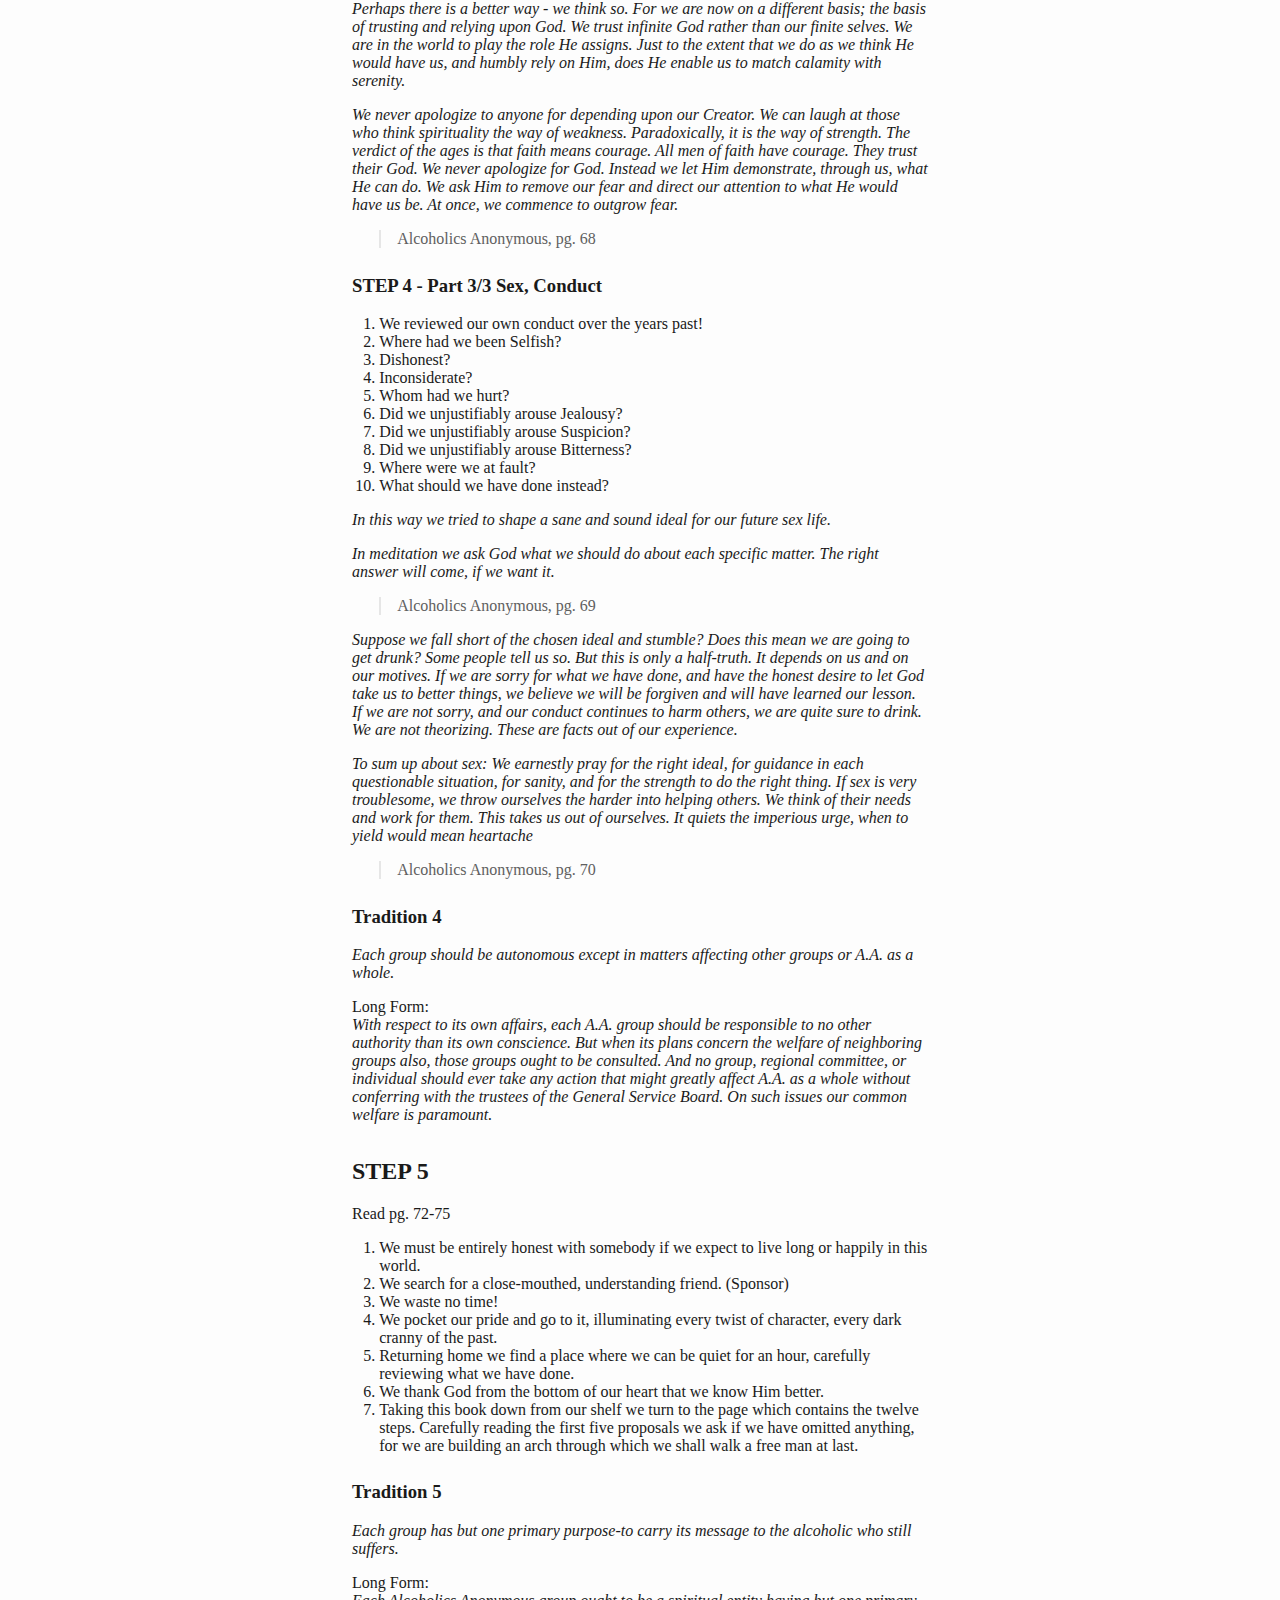
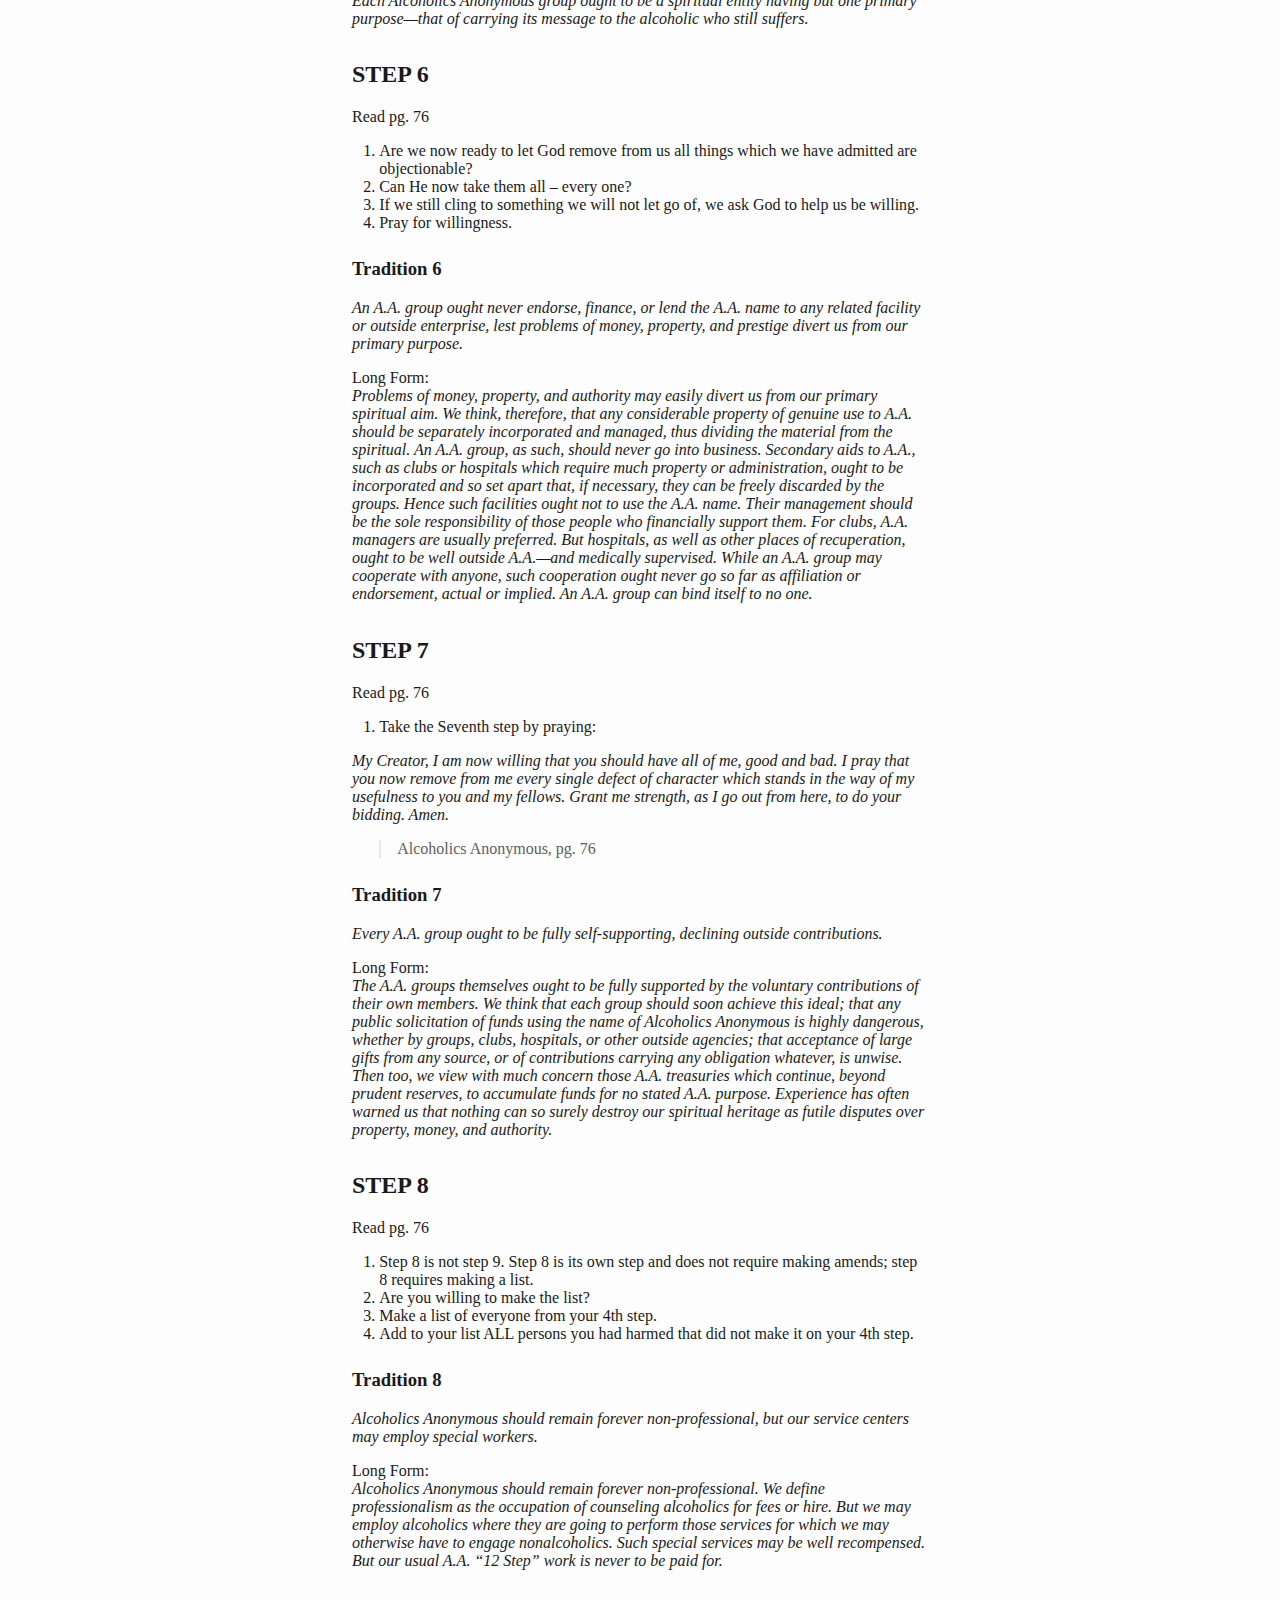
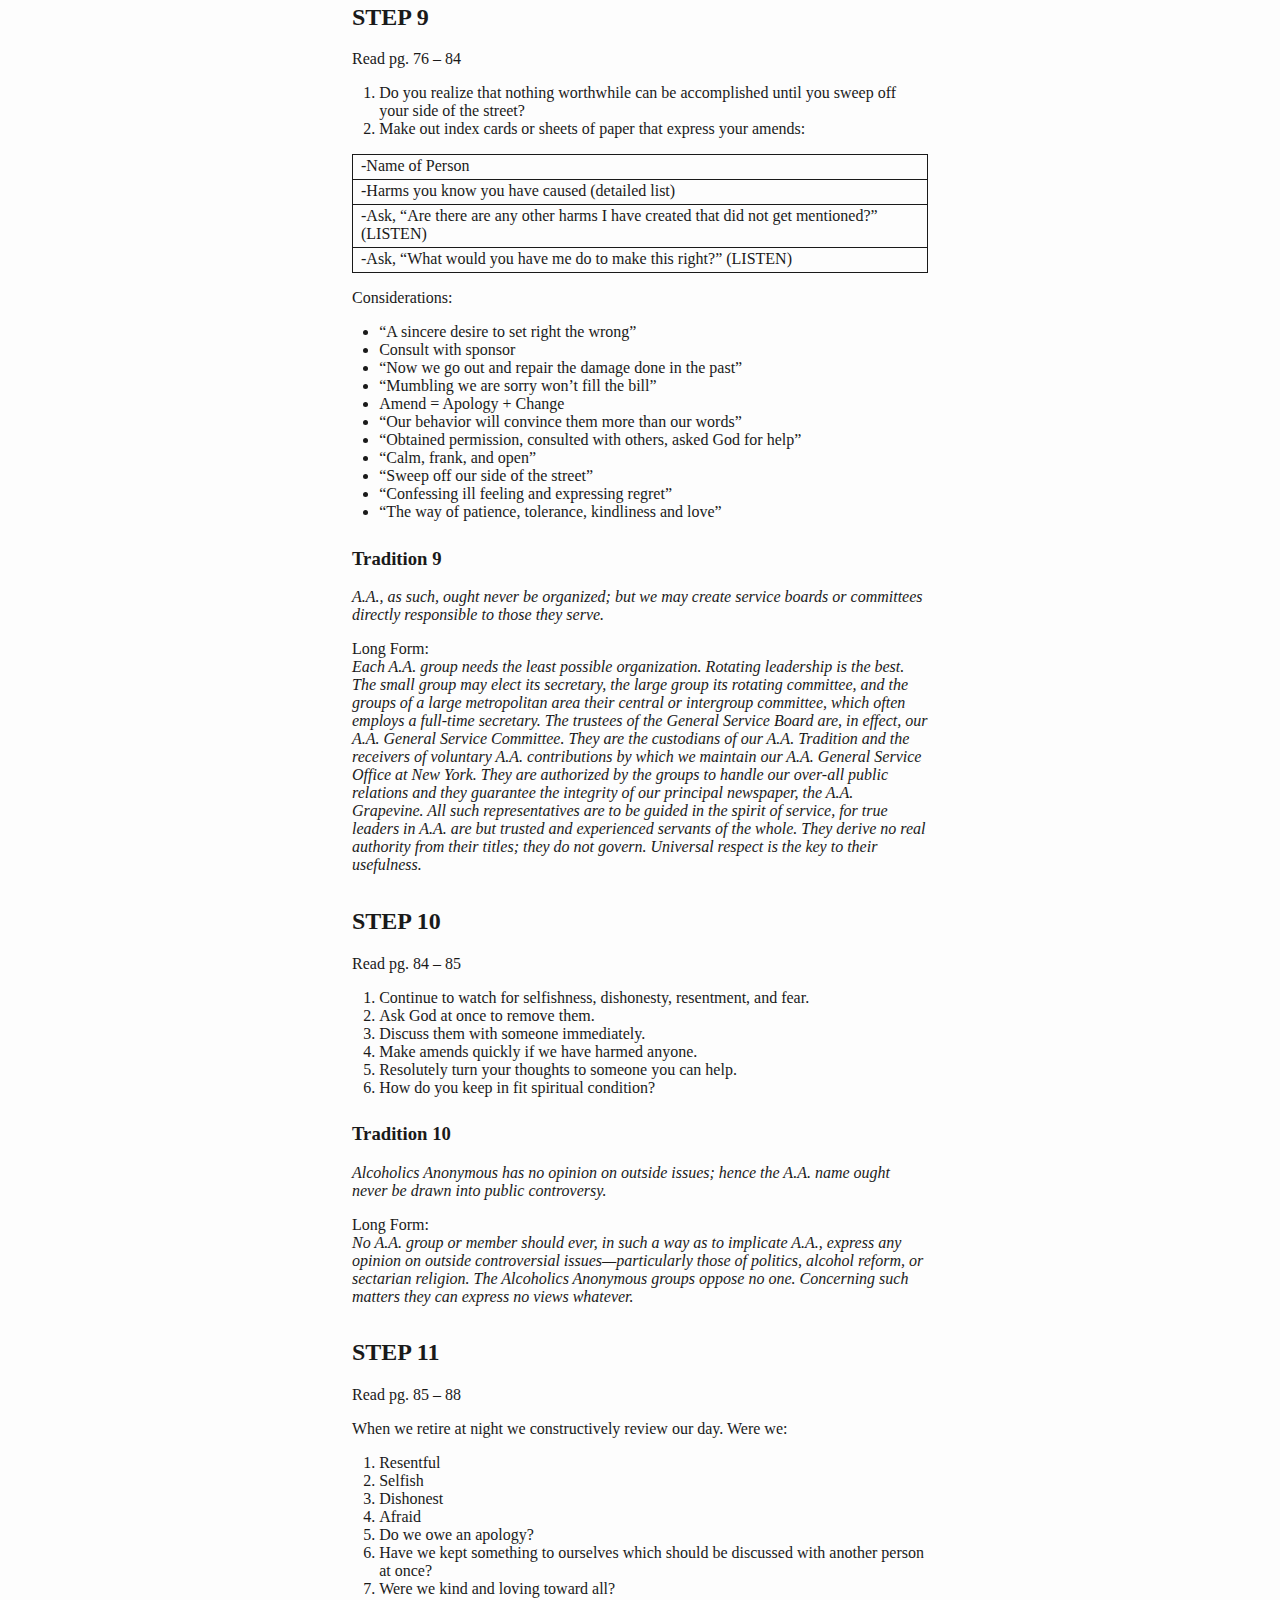
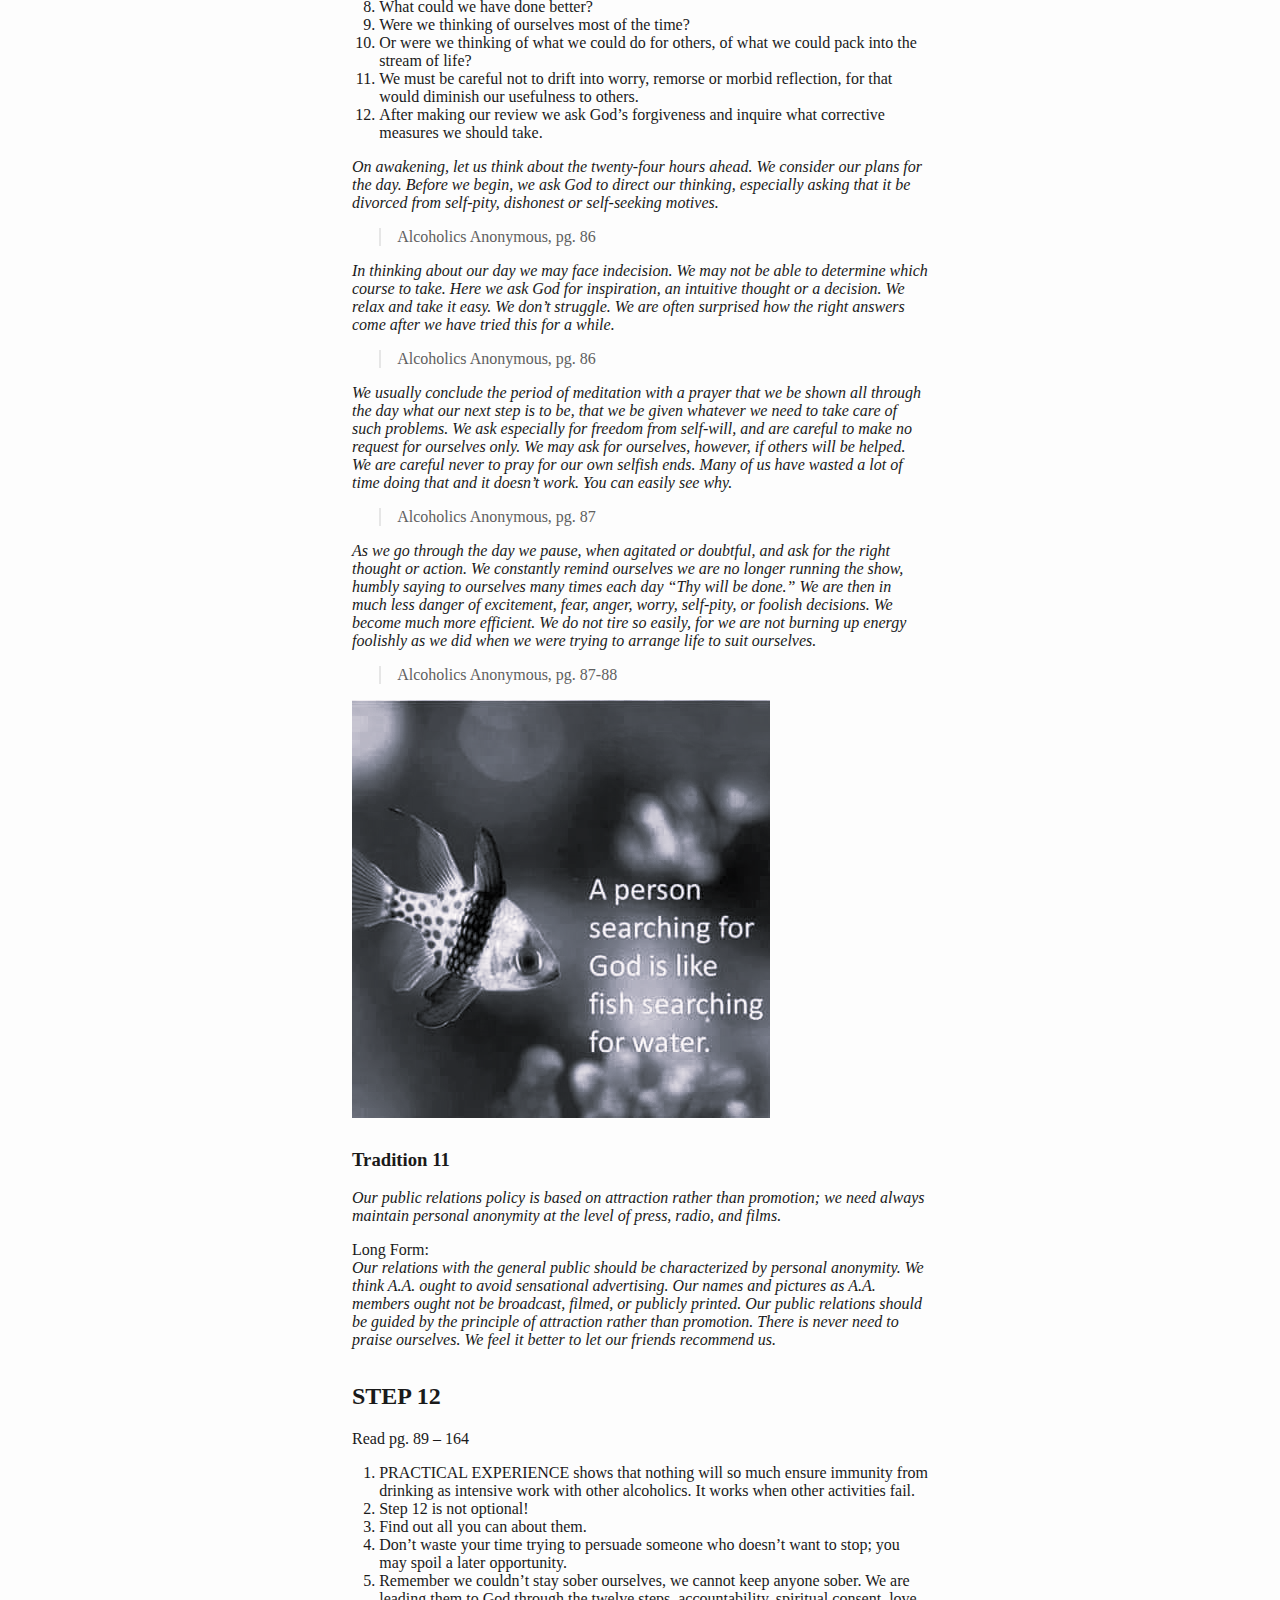
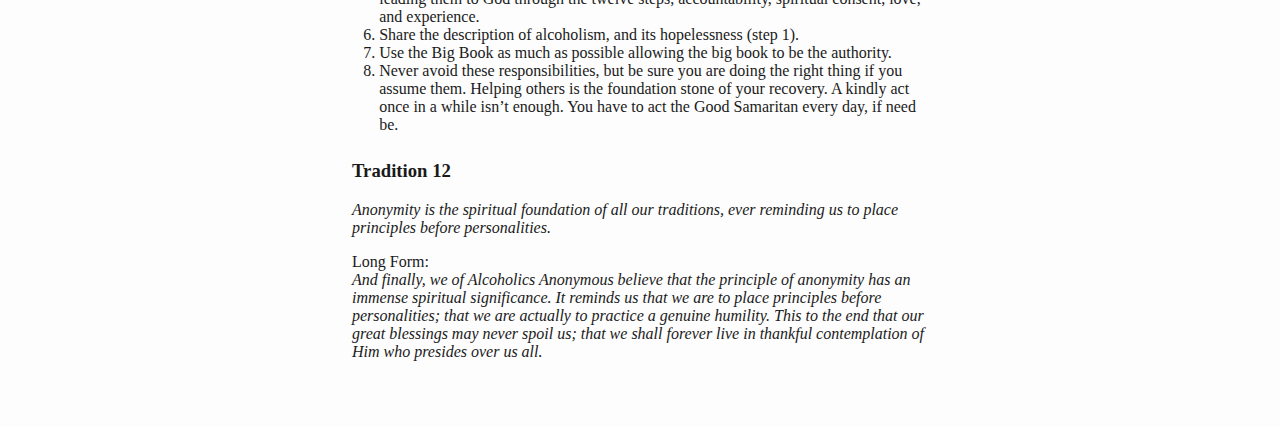
==== commit 2e7ae11a: "Add workshop, email, christmas date." ====
--- a/workshop/index.html
+++ b/workshop/index.html
@@ -4,6 +4,10 @@
   <meta charset="utf-8" />
   <meta name="generator" content="pandoc" />
   <meta name="viewport" content="width=device-width, initial-scale=1.0, user-scalable=yes" />
+  <link rel="apple-touch-icon" sizes="180x180" href="images/circle-triangle.png">
+  <link rel="icon" type="image/png" sizes="32x32" href="images/circle-triangle.png">
+  <link rel="icon" type="image/png" sizes="16x16" href="images/circle-triangle.png">
+  <link rel="manifest" href="../assets/site.webmanifest">
   <title>Recovered</title>
   <style>
     code{white-space: pre-wrap;}
@@ -26,6 +30,7 @@
 </head>
 <body>
 <nav id="TOC" role="doc-toc">
+<p>Table of Contents</p>
 <ul>
 <li><a href="#recovered" id="toc-recovered">Recovered</a>
 <ul>
